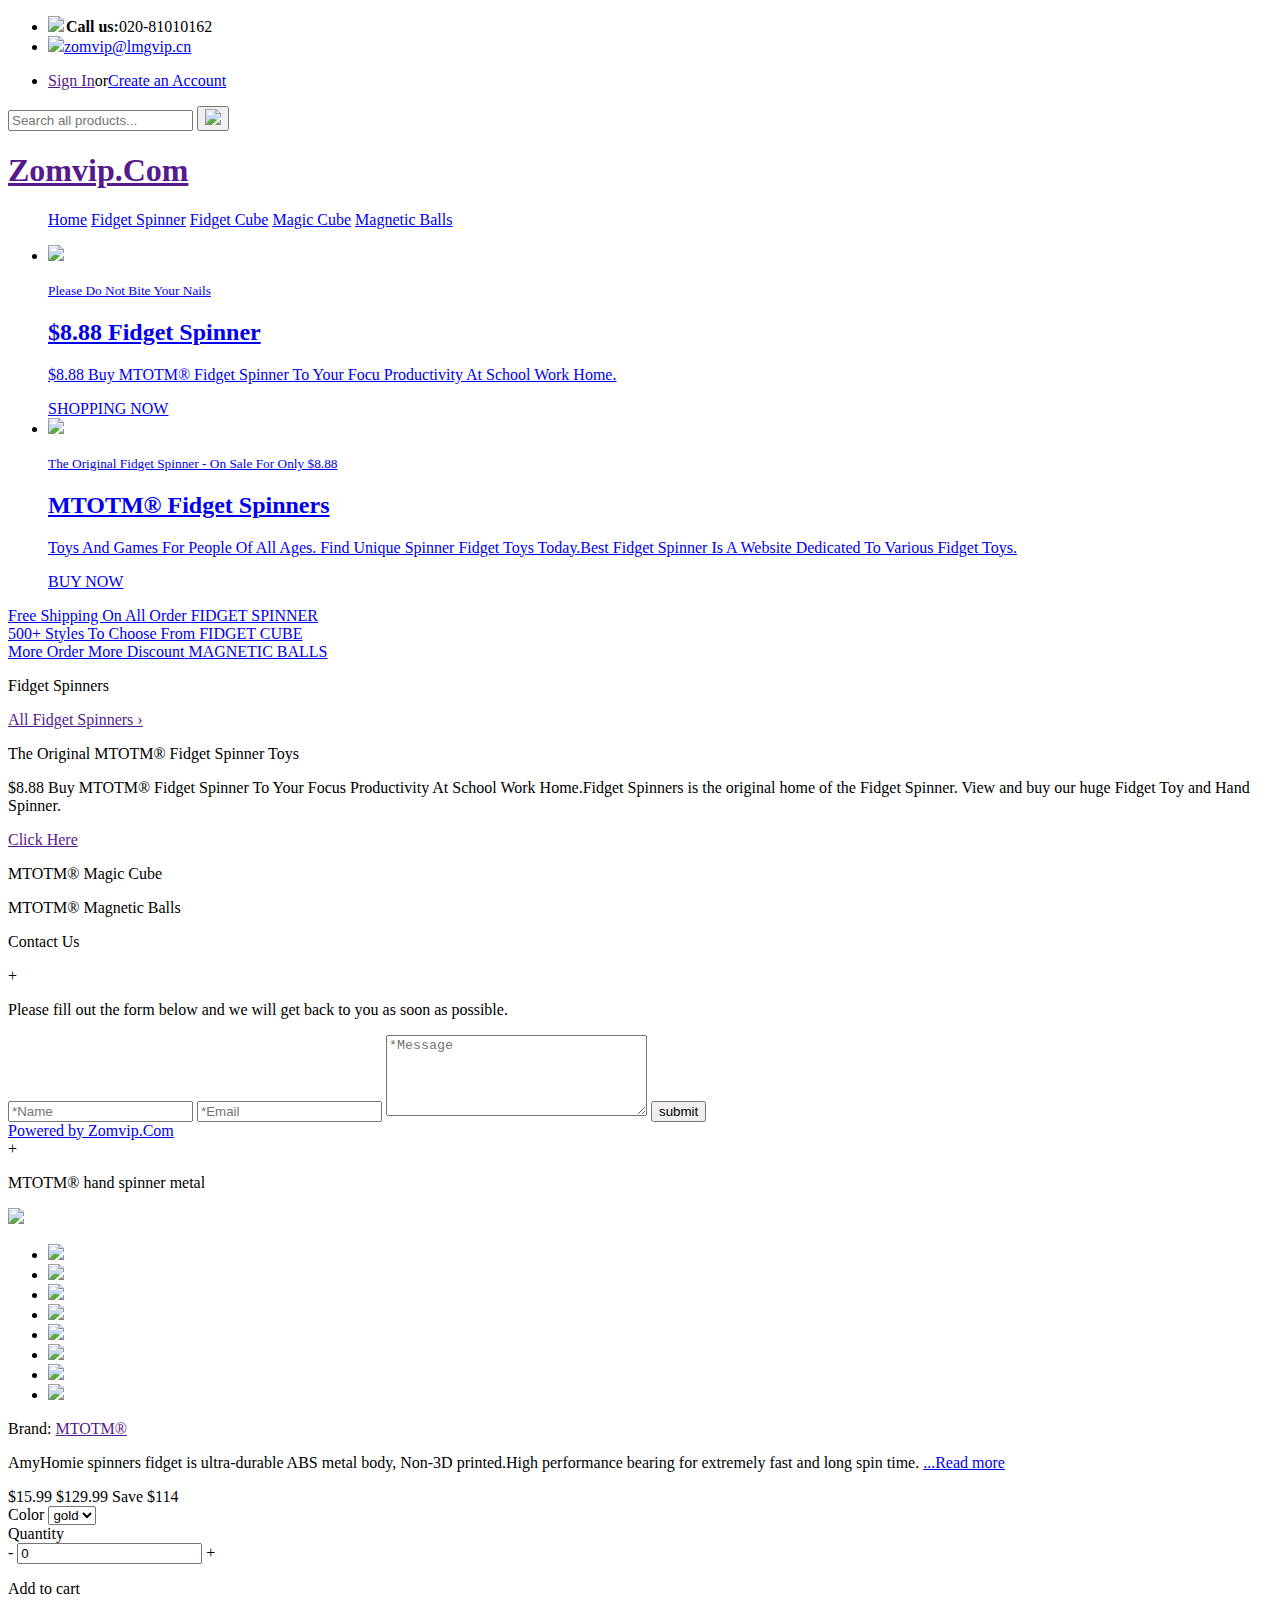
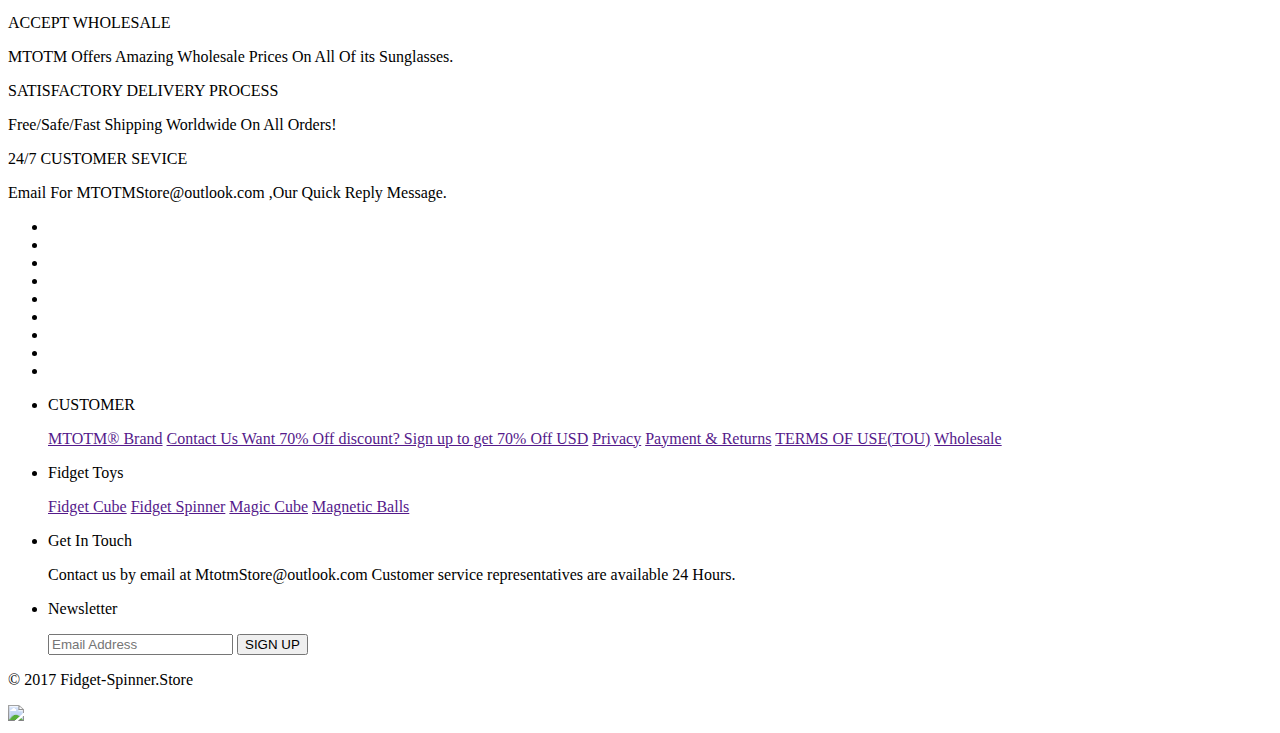
==== index.html @ 3b75767d "Create index.html" ====
<!doctype html>
<html lang="en">
<head>
    <meta charset="UTF-8">
    <meta name="viewport"
          content="width=device-width, user-scalable=no, initial-scale=1.0, maximum-scale=1.0, minimum-scale=1.0">
    <meta http-equiv="X-UA-Compatible" content="ie=edge">
    <title>Document</title>
    <link rel="stylesheet" href="css/index.css">
    <link type="text/css" rel="stylesheet" href="http://res.zomvip.com/css/20163_swiper.css">
</head>
<body>
    <div class="topMsg">
        <div class="mainWidth oh">
            <ul class="topMsg-left fl">
                <li class="topMsg-et fl"><img style="margin-right: 2px" src="image/tel.png"><strong>Call us:</strong><span>020-81010162</span></li>
                <li class="topMsg-et fl"><img src="image/e.png"><a href="mailto:zomvip@lmgvip.cn">zomvip@lmgvip.cn</a></li>
            </ul>
            <ul class="fr">
                <li class="topMsg-s"><a href="">Sign In</a><span>or</span><a href="https://www.fyspace.com/">Create an Account</a></li>
            </ul>
        </div>
    </div>
    <div class="header">
        <div class="mainWidth oh">
            <div class="header-li fl">
                <form class="header-form oh" action="">
                    <input class="fl" type="search" placeholder="Search all products..." aria-label="Search all products...">
                    <button class="fl"><img src="image/search.png"></button>
                </form>
            </div>
            <div class="header-li fl">
                <h1><a href="">Zomvip.Com</a></h1>
            </div>
            <div class="header-li fl"></div>
        </div>
    </div>
    <div class="nav" id="nav">
        <ul class="nav-wrapper mainWidth oh">
            <a href="index.html">Home</a>
            <a href="category.html">Fidget Spinner</a>
            <a href="category.html">Fidget Cube</a>
            <a href="category.html">Magic Cube</a>
            <a href="category.html">Magnetic Balls</a>
        </ul>
    </div>
    <!--content-->
    <div class="content" id="content">
        <ul class="slide">
            <li class="slide-li thisSlide oh">
                <img class="" src="https://cdn.shopify.com/s/files/1/1681/9043/t/12/assets/slideshow_2.jpg?2063214010185933447">
                <div class="slide-bg"></div>
                <a href="detail.html" class="slide-content mainWidth">
                    <div class="slide-text">
                        <p><small>Please Do Not Bite Your Nails‎</small></p>
                        <h2>$8.88 Fidget Spinner</h2>
                        <p class="ltext">$8.88 Buy MTOTM® Fidget Spinner To Your Focu Productivity At School Work Home.</p>
                        <span class="slide-btn">SHOPPING NOW</span>
                    </div>
                    <span class="vm"></span>
                </a>
            </li>
            <li class="slide-li oh">
                <img src="https://cdn.shopify.com/s/files/1/1681/9043/t/12/assets/slideshow_1.jpg?2063214010185933447">
                <div class="slide-bg"></div>
                <a href="detail.html" class="slide-content mainWidth">
                    <div class="slide-text">
                        <p><small>The Original Fidget Spinner - On Sale For Only $8.88</small></p>
                        <h2>MTOTM® Fidget Spinners</h2>
                        <p class="ltext">Toys And Games For People Of All Ages. Find Unique Spinner Fidget Toys Today.Best Fidget Spinner Is A Website Dedicated To Various Fidget Toys.</p>
                        <span class="slide-btn">BUY NOW</span>
                    </div>
                    <span class="vm"></span>
                </a>
            </li>
            <div class="slide-s slide-prev" id="slide-prev"><div></div></div>
            <div class="slide-s slide-next" id="slide-next"><div></div></div>
        </ul>
        <div class="grids mainWidth oh">
            <a class="grid grid1 fl" href="detail.html">
                <div class="banner-wrap">
                    <div class="banner-border">
                        <div class="banner-text-wrap">
                            <span class="banner-message-1"> Free Shipping On All Order </span>
                            <span class="banner-message-1-small">FIDGET SPINNER</span>
                        </div>
                    </div>
                </div>
            </a>
            <a class="grid grid2 fl" href="detail.html">
                <div class="banner-wrap">
                    <div class="banner-border">
                        <div class="banner-text-wrap">
                            <span class="banner-message-2"> 500+ Styles To Choose From</span>
                            <span class="banner-message-2-small">FIDGET CUBE</span>
                        </div>
                    </div>
                </div>
            </a>
            <a class="grid grid3 fr" href="detail.html">
                <div class="banner-wrap">
                    <div class="banner-border">
                        <div class="banner-text-wrap">
                            <span class="banner-message-3"> More Order More Discount</span>
                            <span class="banner-message-3-small">MAGNETIC BALLS</span>
                        </div>
                    </div>
                </div>
            </a>
        </div>
        <div class="content-wrapper mainWidth">
            <div class="content-title">
                <p class="content-h1">Fidget Spinners</p>
                <div class="more-link">
                    <a href="">All Fidget Spinners ›</a>
                </div>
            </div>
            <ul class="content-li-wrapper oh" id="content-li-wrapper"></ul>
        </div>
    </div>
    <div class="home-banner-wrapper">
        <div class="home-banner">
            <div class="home-banner-c">
                <p class="home-banner-title">The Original MTOTM® Fidget Spinner Toys</p>
                <p class="home-banner-text">$8.88 Buy MTOTM® Fidget Spinner To Your Focus Productivity At School Work Home.Fidget Spinners is the original home of the Fidget Spinner. View and buy our huge Fidget Toy and Hand Spinner.</p>
                <a class="home-banner-btn" href="">Click Here</a>
            </div>
            <div></div>
        </div>
    </div>
    <!--recommend-->
    <div class="recommends mainWidth oh">
        <div class="recommend fl">
            <div class="recommend-title">
                <p>MTOTM® Magic Cube</p>
            </div>
            <div class="recommend-content oh swiper-container r1">
                <ul class="recommend-content-wrapper swiper-wrapper" id="r1"></ul>
                <div class="recommend-btn recommend-prev swiper-button-prev swiper-button-white"></div>
                <div class="recommend-btn recommend-next swiper-button-next swiper-button-white"></div>
            </div>
        </div>
        <div class="recommend fr">
            <div class="recommend-title">
                <p>MTOTM® Magnetic Balls</p>
            </div>
            <div class="recommend-content oh swiper-container r2">
                <ul class="recommend-content-wrapper swiper-wrapper" id="r2"></ul>
                <div class="recommend-btn recommend-prev2 swiper-button-prev swiper-button-white"></div>
                <div class="recommend-btn recommend-next2 swiper-button-next swiper-button-white"></div>
            </div>
        </div>
    </div>
    <!--form of contact-->
    <div class="contact oh">
        <div class="contact-title oh">
            <p class="contact-title-text fl">Contact Us</p>
            <div class="contact-title-btn fr">
                <span class="contact-title-arrow fl"></span>
                <div class="contact-title-shut fl"><span>+</span></div>
            </div>

        </div>
        <div class="contact-content oh">
            <form action="" class="contact-content-form">
                <p class="contact-content-form-title">Please fill out the form below and we will get back to you as soon as possible.</p>
                <input type="text" class="contact-content-form-input" placeholder="*Name">
                <input type="email" class="contact-content-form-input" placeholder="*Email">
                <textarea name="" id="" class="contact-content-form-text" cols="30" rows="5" placeholder="*Message"></textarea>
                <input type="submit" class="contact-content-form-submit" value="submit">
            </form>
            <div class="contact-poweredBy">
                <a href="index.html">Powered by <span>Zomvip.Com</span></a>
            </div>
        </div>
    </div>
    <!--this product-->
    <div class="thisProduct-wrapper">
        <div class="thisProduct-shut" id="thisProduct-shut">+</div>
        <div class="thisProduct">
            <div class="thisProduct-title">
                <p class="thisProduct-h1">MTOTM® hand spinner metal</p>
            </div>
            <div class="detail-product oh">
                <div class="product-small-img fl">
                    <img src="https://cdn.shopify.com/s/files/1/1681/9043/products/product-image-249022315_grande_0ebf6e21-7794-492b-a237-71d6831d4998_large.jpg?v=1493196717" id="thisProduct-bigShow">
                    <div class="product-small-nav swiper-container">
                        <ul class="swiper-wrapper">
                            <li class="product-small-li swiper-slide">
                                <img class="product-small-li-img" src="https://cdn.shopify.com/s/files/1/1681/9043/products/product-image-249022315_grande_0ebf6e21-7794-492b-a237-71d6831d4998_large.jpg?v=1493196717">
                            </li>
                            <li class="product-small-li swiper-slide">
                                <img class="product-small-li-img" src="https://cdn.shopify.com/s/files/1/1681/9043/products/product-image-249022301_grande_2c2ca97a-30fb-4c30-9535-4200d2759cb8_large.jpg?v=1493196714">
                            </li>
                            <li class="product-small-li swiper-slide">
                                <img class="product-small-li-img" src="https://cdn.shopify.com/s/files/1/1681/9043/products/product-image-249022303_grande_d82eacb1-5cb9-42e1-8b22-ee3fe3855fbc_large.jpg?v=1493196714">
                            </li>
                            <li class="product-small-li swiper-slide">
                                <img class="product-small-li-img" src="https://cdn.shopify.com/s/files/1/1681/9043/products/product-image-249022305_grande_5adafeb9-6911-4486-b558-0e1a21e00b79_large.jpg?v=1493196714">
                            </li>
                            <li class="product-small-li swiper-slide">
                                <img class="product-small-li-img" src="https://cdn.shopify.com/s/files/1/1681/9043/products/product-image-249022311_grande_7307cf38-70e9-4c59-b148-103c117947a4_large.jpg?v=1493196716">
                            </li>
                            <li class="product-small-li swiper-slide">
                                <img class="product-small-li-img" src="https://cdn.shopify.com/s/files/1/1681/9043/products/product-image-249022315_grande_0ebf6e21-7794-492b-a237-71d6831d4998_large.jpg?v=1493196717">
                            </li>
                            <li class="product-small-li swiper-slide">
                                <img class="product-small-li-img" src="https://cdn.shopify.com/s/files/1/1681/9043/products/product-image-249022313_grande_b8a37ed0-0519-4501-9c91-d9361f51e2e4_large.jpg?v=1493196716">
                            </li>
                            <li class="product-small-li swiper-slide">
                                <img class="product-small-li-img" src="https://cdn.shopify.com/s/files/1/1681/9043/products/product-image-249022317_grande_1c67556b-c8c2-4352-8efe-21f337988372_large.jpg?v=1493196717">
                            </li>
                        </ul>
                        <div class="product-small-prev swiper-button-prev swiper-button-white"></div>
                        <div class="product-small-next swiper-button-next swiper-button-white"></div>
                    </div>
                </div>
                <div class="thisProduct-msg fl">
                    <p class="detail-product-meta">
                        <span>Brand:</span>
                        <a href="">MTOTM®</a>
                    </p>
                    <p class="detail-product-text">
                        AmyHomie spinners fidget is ultra-durable ABS metal body, Non-3D printed.High performance bearing for extremely fast and long spin time.
                        <a href="#review">...Read more</a>
                    </p>
                    <div class="detail-price">
                        <span class="detail-price1">$15.99</span>
                        <span class="detail-price2">$129.99</span>
                        <span class="detail-price-save sale-tag">Save $<span class="saveNum2">114</span></span>
                    </div>
                    <form action="" class="product-form">
                        <div class="product-selector-wrapper">
                            <span class="product-selector">Color</span>
                            <select name="" id="" class="selectors">
                                <option value="">gold</option>
                                <option value="">blck</option>
                                <option value="">blue</option>
                            </select>
                        </div>
                        <div class="product-selector-wrapper">
                            <span class="product-selector">Quantity</span>
                            <div class="product-quantity oh">
                                <span class="productMinus fl" id="pMinus">-</span>
                                <input class="fl" id="quantity-small" type="text" value="0">
                                <span class="productPlus fl" id="pPlus">+</span>
                            </div>
                        </div>
                        <div class="product-cart">
                            <p class="addToCart">Add to cart</p>
                        </div>
                    </form>
                </div>
            </div>
        </div>
    </div>
    <!--instruction-->
    <div class="mainWidth oh">
        <div class="instruction oh">
            <div class="instruction-list fl">
                <div class="instruction-icon fl in1"></div>
                <div class="instruction-text fl">
                    <p>ACCEPT WHOLESALE</p>
                    <span>MTOTM Offers Amazing Wholesale Prices On All Of its Sunglasses.</span>
                </div>
            </div>
            <div class="instruction-list fl">
                <div class="instruction-icon fl in2"></div>
                <div class="instruction-text fl">
                    <p>SATISFACTORY DELIVERY PROCESS</p>
                    <span>Free/Safe/Fast Shipping Worldwide On All Orders!</span>
                </div>
            </div>
            <div class="instruction-list fl">
                <div class="instruction-icon fl in3"></div>
                <div class="instruction-text fl">
                    <p>24/7 CUSTOMER SEVICE</p>
                    <span>Email For MTOTMStore@outlook.com ,Our Quick Reply Message.</span>
                </div>
            </div>
        </div>
    </div>
    <!--footer-->
    <div class="footer">
        <div class="footer-connection-wrapper">
            <ul class="footer-connection mainWidth">
                <li><a href=""><span class="footer-btn"></span></a></li>
                <li><a href=""><span class="footer-btn" style="background-position-y:-30px"></span></a></li>
                <li><a href=""><span class="footer-btn" style="background-position-y:-60px"></span></a></li>
                <li><a href=""><span class="footer-btn" style="background-position-y:-89px"></span></a></li>
                <li><a href=""><span class="footer-btn" style="background-position-y:-120px"></span></a></li>
                <li><a href=""><span class="footer-btn" style="background-position-y:-147px"></span></a></li>
                <li><a href=""><span class="footer-btn" style="background-position-y:-180px"></span></a></li>
                <li><a href=""><span class="footer-btn" style="background-position-y:-208px"></span></a></li>
                <li><a href=""><span class="footer-btn" style="background-position-y:-237px"></span></a></li>
            </ul>
        </div>
        <div class="footer-content mainWidth">
            <ul class="footer-content-text oh">
                <li class="footer-content-texts fl">
                    <p class="footer-c-title">CUSTOMER</p>
                    <a class="footer-links" href="">MTOTM® Brand</a>
                    <a class="footer-links" href="">Contact Us Want 70% Off discount? Sign up to get 70% Off USD</a>
                    <a class="footer-links" href="">Privacy</a>
                    <a class="footer-links" href="">Payment & Returns</a>
                    <a class="footer-links" href="">TERMS OF USE(TOU)</a>
                    <a class="footer-links" href="">Wholesale</a>
                </li>
                <li class="footer-content-texts fl">
                    <p class="footer-c-title">Fidget Toys</p>
                    <a href="" class="footer-links">Fidget Cube</a>
                    <a href="" class="footer-links">Fidget Spinner</a>
                    <a href="" class="footer-links">Magic Cube</a>
                    <a href="" class="footer-links">Magnetic Balls</a>
                </li>
                <li class="footer-content-texts fl">
                    <p class="footer-c-title">Get In Touch</p>
                    <p class="footer-c-text">Contact us by email at MtotmStore@outlook.com Customer service representatives are available 24 Hours.</p>
                </li>
                <li class="footer-content-texts fl">
                    <p class="footer-c-title">Newsletter</p>
                    <form action="" class="footer-form oh">
                        <input type="email" class="footer-form-e fl" placeholder="Email Address">
                        <input type="submit" class="footer-form-submit fl" value="SIGN UP">
                    </form>
                </li>
            </ul>
            <div class="footer-bottom oh">
                <p class="footer-b-l fl">© 2017 Fidget-Spinner.Store</p>
                <img class="footer-b-r fr" src="image/bottom.jpg">
            </div>
        </div>
    </div>
    <script src="http://res.zomvip.com/js/jquery.min.js"></script>
    <script src="http://res.zomvip.com/js/20163-swiper.js"></script>
    <script src="js/index.js"></script>
    <script>
        var li='<li class="content-list ib"><div class="grid-item"><div class="product-grid-image"><div class="product-grid-image-s oh"><img class="gridImage" src=""></div><span class="sale-tag">save $<span class="saveNum"></span></span><div class="grid-text-wrapper"><span class="vm2"></span><div class="grid-text"><div class="grid-eye-wrapper"><div class="grid-eye"></div><p class="quick-view-text">quick view</p></div><p class="grid-parameter"></p></div></div></div><div class="grid-title"><a class="grid-title-text" href=""></a></div><div class="price-wrapper"><span class="price"></span><span class="oPrice"></span></div><ul class="grid-btns"><li class="grid-link"><a>Select</a></li><li class="grid-btn"><div class="grid-btn-eye"><p></p></div><div class="grid-btn-view"><span>quick view</span><div></div></div></li></ul></div></li>';
        var bl='';
        var product=[
            {
                href:'',
                imgLink:'https://cdn.shopify.com/s/files/1/1681/9043/products/product-image-229936704_grande_d3fecf30-bb34-4394-ae2b-e25efee23c72_large.jpg?v=1493120363',
                text:'Gender: UnisexAge Range: 8-11 Years,5-7 Years,GrownupsWarning: NOModel Number: Hand spinnerPuzzl...',
                title:'MTOTM® 13 Style EDC Tri-Spinner For Anti S...',
                price:'$8.88',
                oPrice:'$29.99'
            },
            {
                href:'',
                imgLink:'https://cdn.shopify.com/s/files/1/1681/9043/products/1_6a74248d-f6ba-4a7a-b12d-9cc78fcfcfbd_large.jpg?v=1493814460',
                text:'Gender: UnisexAge Range: > 3 years old,8-11 Years,> 8 years old,12-15 Years,> 6 years o...',
                title:'MTOTM® 2017 EDC Tri-Spinner Fidget Toys',
                price:'$9.99',
                oPrice:'$39.99'
            },
            {
                href:'',
                imgLink:'https://cdn.shopify.com/s/files/1/1681/9043/products/4_085dcc91-adf2-4eb2-8339-d6faad900a57_large.jpg?v=1493473920',
                text:'Gender: UnisexAge Range: 8-11 Years,5-7 Years,GrownupsWarning: NOModel Number: Hand spinnerPuzzl...',
                title:'MTOTM® NEW Fidget Cube Toys For AntiStres',
                price:'$7.99',
                oPrice:'$18.88'
            },
            {
                href:'',
                imgLink:'https://cdn.shopify.com/s/files/1/1681/9043/products/Aqua_large.jpg?v=1492876425',
                text:'Gender: UnisexAge Range: 8-11 Years,5-7 Years,GrownupsWarning: NOModel Number: Hand spinnerPuzzl...',
                title:'MTOTM® Great Angle Wooden Fidget Spinner F...',
                price:'$9.99',
                oPrice:'$23.33'
            },
            {
                href:'',
                imgLink:'https://cdn.shopify.com/s/files/1/1681/9043/products/BLUE_MAP_large.jpg?v=1492868820',
                text:'Gender: UnisexAge Range: 8-11 Years,5-7 Years,GrownupsWarning: NOModel Number: Hand spinnerPuzzl...',
                title:'MTOTM® New Matte Tri-Fidget Spinner With L...',
                price:'$9.99',
                oPrice:'$23.33'
            },
            {
                href:'',
                imgLink:'https://cdn.shopify.com/s/files/1/1681/9043/products/BUY_LT_NOW_5274febb-2b93-407c-8644-d48cb0da8e66_large.jpg?v=1492868395',
                text:'Gender: UnisexAge Range: 8-11 Years,5-7 Years,GrownupsWarning: NOModel Number: Hand spinnerPuzzl...',
                title:'MTOTM® New Style Pattern Fidget Spinner',
                price:'$9.99',
                oPrice:'$23.33'
            },
            {
                href:'',
                imgLink:'https://cdn.shopify.com/s/files/1/1681/9043/products/product-image-256815662_1024x1024_83aae361-4436-4777-add1-d8170e755b53_large.jpg?v=1493813469',
                text:'Gender: UnisexAge Range: 8-11 Years,5-7 Years,GrownupsWarning: NOModel Number: Hand spinnerPuzzl...',
                title:'MTOTM® Cool fidget spinners',
                price:'$9.99',
                oPrice:'$23.33'
            },
            {
                href:'',
                imgLink:'https://cdn.shopify.com/s/files/1/1681/9043/products/BUY_LT_NOW_large.jpg?v=1492868180',
                text:'Gender: UnisexAge Range: 8-11 Years,5-7 Years,GrownupsWarning: NOModel Number: Hand spinnerPuzzl...',
                title:'MTOTM® EDC Focus Fidget Spinner Metal Lear...',
                price:'$9.99',
                oPrice:'$23.33'
            },
            {
                href:'',
                imgLink:'https://cdn.shopify.com/s/files/1/1681/9043/products/EDC-Main-Spinner-Fidget-Spinner-Anti-Stress-Focus-Jouet-Main-En-Aluminium-Spinner-avec-Roulement-En_large.jpg?v=1493472873',
                text:'Gender: UnisexAge Range: 8-11 Years,5-7 Years,GrownupsWarning: NOModel Number: Hand spinnerPuzzl...',
                title:'MTOTM® Cartoon Facial Expressions Fidget S...',
                price:'$9.99',
                oPrice:'$23.33'
            },
            {
                href:'',
                imgLink:'https://cdn.shopify.com/s/files/1/1681/9043/products/L_large.jpg?v=1493134686',
                text:'Gender: UnisexAge Range: 8-11 Years,5-7 Years,GrownupsWarning: NOModel Number: Hand spinnerPuzzl...',
                title:'MTOTM® Naruto Four-Fidget Spinner For Anti...',
                price:'$9.99',
                oPrice:'$23.33'
            },
            {
                href:'',
                imgLink:'https://cdn.shopify.com/s/files/1/1681/9043/products/RED_AND_WHLTE_large.jpg?v=1492870307',
                text:'Gender: UnisexAge Range: 8-11 Years,5-7 Years,GrownupsWarning: NOModel Number: Hand spinnerPuzzl...',
                title:'MTOTM® Naruto Four-Fidget Spinner For Anti...',
                price:'$9.99',
                oPrice:'$23.33'
            },
            {
                href:'',
                imgLink:'https://cdn.shopify.com/s/files/1/1681/9043/products/Super-Cool-hand-spinner-High-Speed-Fine-craft-Low-noise-Lasting-rotation-fidget-spinner3_large.jpg?v=1493475226',
                text:'Gender: UnisexAge Range: 8-11 Years,5-7 Years,GrownupsWarning: NOModel Number: Hand spinnerPuzzl...',
                title:'MTOTM® Naruto Four-Fidget Spinner For Anti...',
                price:'$9.99',
                oPrice:'$23.33'
            },
            {
                href:'',
                imgLink:'https://cdn.shopify.com/s/files/1/1681/9043/products/product-image-159827023_grande_fc427053-b2a2-4d32-bd39-e762b52668ca_large.jpg?v=1492869266',
                text:'Gender: UnisexAge Range: 8-11 Years,5-7 Years,GrownupsWarning: NOModel Number: Hand spinnerPuzzl...',
                title:'MTOTM® Naruto Four-Fidget Spinner For Anti...',
                price:'$9.99',
                oPrice:'$23.33'
            },
            {
                href:'',
                imgLink:'https://cdn.shopify.com/s/files/1/1681/9043/products/product-image-162043324_grande_7c898833-8dd2-4708-854a-dec3f40cef2f_large.jpg?v=1492863418',
                text:'Gender: UnisexAge Range: 8-11 Years,5-7 Years,GrownupsWarning: NOModel Number: Hand spinnerPuzzl...',
                title:'MTOTM® Naruto Four-Fidget Spinner For Anti...',
                price:'$9.99',
                oPrice:'$23.33'
            },
            {
                href:'',
                imgLink:'https://cdn.shopify.com/s/files/1/1681/9043/products/product-image-173713695_grande_9e7dbb15-cdc4-4e2e-b1d9-7697b904137c_large.jpg?v=1492865083',
                text:'Gender: UnisexAge Range: 8-11 Years,5-7 Years,GrownupsWarning: NOModel Number: Hand spinnerPuzzl...',
                title:'MTOTM® Naruto Four-Fidget Spinner For Anti...',
                price:'$9.99',
                oPrice:'$23.33'
            },
            {
                href:'',
                imgLink:'https://cdn.shopify.com/s/files/1/1681/9043/products/product-image-188659270_grande_d721e7ae-9754-4a3d-8c60-2c8381341c79_large.jpg?v=1492870784',
                text:'Gender: UnisexAge Range: 8-11 Years,5-7 Years,GrownupsWarning: NOModel Number: Hand spinnerPuzzl...',
                title:'MTOTM® Naruto Four-Fidget Spinner For Anti...',
                price:'$9.99',
                oPrice:'$23.33'
            },
            {
                href:'',
                imgLink:'https://cdn.shopify.com/s/files/1/1681/9043/products/product-image-201195905_grande_f14df9a7-1a64-43ae-ac01-00ec658449fe_large.jpg?v=1492872029',
                text:'Gender: UnisexAge Range: 8-11 Years,5-7 Years,GrownupsWarning: NOModel Number: Hand spinnerPuzzl...',
                title:'MTOTM® Naruto Four-Fidget Spinner For Anti...',
                price:'$9.99',
                oPrice:'$23.33'
            },
            {
                href:'',
                imgLink:'https://cdn.shopify.com/s/files/1/1681/9043/products/product-image-203819575_grande_ecbce6ef-3895-49b9-b5aa-017bb4907e87_large.jpg?v=1492867443',
                text:'Gender: UnisexAge Range: 8-11 Years,5-7 Years,GrownupsWarning: NOModel Number: Hand spinnerPuzzl...',
                title:'MTOTM® Naruto Four-Fidget Spinner For Anti...',
                price:'$9.99',
                oPrice:'$23.33'
            },
            {
                href:'',
                imgLink:'https://cdn.shopify.com/s/files/1/1681/9043/products/product-image-214588514_grande_127eda2e-757b-47ba-b5d7-c2ace031bdc7_large.jpg?v=1492866197',
                text:'Gender: UnisexAge Range: 8-11 Years,5-7 Years,GrownupsWarning: NOModel Number: Hand spinnerPuzzl...',
                title:'MTOTM® Naruto Four-Fidget Spinner For Anti...',
                price:'$9.99',
                oPrice:'$23.33'
            },
            {
                href:'',
                imgLink:'https://cdn.shopify.com/s/files/1/1681/9043/products/product-image-217570624_grande_4eb223c4-5c71-4b05-b39e-d317d7e45881_large.jpg?v=1492874708',
                text:'Gender: UnisexAge Range: 8-11 Years,5-7 Years,GrownupsWarning: NOModel Number: Hand spinnerPuzzl...',
                title:'MTOTM® Naruto Four-Fidget Spinner For Anti...',
                price:'$9.99',
                oPrice:'$23.33'
            }
        ];
        for(var i=0;i<product.length;i++){
            $('#content-li-wrapper')[0].innerHTML+=li;
            $('.gridImage')[i].src=bl+product[i].imgLink;
            $('.grid-parameter')[i].innerHTML=product[i].text;
            $('.grid-title-text')[i].href='detail.html';
            $('.grid-title-text')[i].innerHTML=product[i].title;
            $('.price')[i].innerHTML=product[i].price;
            $('.oPrice')[i].innerHTML=product[i].oPrice;
            $('.saveNum')[i].innerText=random(12,33);
        }

        var rLi='<li class="rList swiper-slide"><a class="rHref" href=""><img class="imgLink" src=""><div class="rList-text"><p class="rList-title"></p><p class="rPrice"></p><p class="rPrice2"></p></div></a></li>';
        var rProduct=[
            {
                href:'',
                imgLink:'https://cdn.shopify.com/s/files/1/1681/9043/products/product-image-181296820_grande_05248292-28e5-43bc-8bfd-2601b9fb4a50_large.jpg?v=1492874198',
                title:'MTOTM® Professional Magic Cubes 57mm ...',
                price:'$8.99',
                price2:'$23.65'
            },
            {
                href:'',
                imgLink:'https://cdn.shopify.com/s/files/1/1681/9043/products/BUY_LT_NOW_large.jpg?v=1492868180',
                title:'MTOTM® Mirror 2x2x2 Speed Magic Cube',
                price:'$8.99',
                price2:'$23.65'
            },
            {
                href:'',
                imgLink:'https://cdn.shopify.com/s/files/1/1681/9043/products/BLUE_MAP_large.jpg?v=1492868820',
                title:'MTOTM® Map Mirror Magic Cube Puzzles ...',
                price:'$8.99',
                price2:'$23.65'
            },
            {
                href:'',
                imgLink:'https://cdn.shopify.com/s/files/1/1681/9043/products/Pink_216pcs_large.jpg?v=1492875288',
                title:'MTOTM® Magnetic Balls With Size 5mm 2...',
                price:'$8.99',
                price2:'$23.65'
            },
            {
                href:'',
                imgLink:'https://cdn.shopify.com/s/files/1/1681/9043/products/product-image-217570624_grande_4eb223c4-5c71-4b05-b39e-d317d7e45881_large.jpg?v=1492874708',
                title:'MTOTM® 36 Neodymium Puzzle Magnetic B...',
                price:'$8.99',
                price2:'$23.65'
            },
            {
                href:'',
                imgLink:'https://cdn.shopify.com/s/files/1/1681/9043/products/Four_Color_large.jpg?v=1492875791',
                title:'MTOTM® Neodymium Magnetic Balls With ...',
                price:'$8.99',
                price2:'$23.65'
            }
        ];
        var rProduct2=[
            {
                href:'',
                imgLink:'https://cdn.shopify.com/s/files/1/1681/9043/products/BLUE_MAP_large.jpg?v=1492868820',
                title:'MTOTM® Map Mirror Magic Cube Puzzles ...',
                price:'$8.99',
                price2:'$23.65'
            },
            {
                href:'',
                imgLink:'https://cdn.shopify.com/s/files/1/1681/9043/products/Pink_216pcs_large.jpg?v=1492875288',
                title:'MTOTM® Magnetic Balls With Size 5mm 2...',
                price:'$8.99',
                price2:'$23.65'
            },
            {
                href:'',
                imgLink:'https://cdn.shopify.com/s/files/1/1681/9043/products/product-image-217570624_grande_4eb223c4-5c71-4b05-b39e-d317d7e45881_large.jpg?v=1492874708',
                title:'MTOTM® 36 Neodymium Puzzle Magnetic B...',
                price:'$8.99',
                price2:'$23.65'
            },
            {
                href:'',
                imgLink:'https://cdn.shopify.com/s/files/1/1681/9043/products/Four_Color_large.jpg?v=1492875791',
                title:'MTOTM® Neodymium Magnetic Balls With ...',
                price:'$8.99',
                price2:'$23.65'
            },
            {
                href:'',
                imgLink:'https://cdn.shopify.com/s/files/1/1681/9043/products/product-image-181296820_grande_05248292-28e5-43bc-8bfd-2601b9fb4a50_large.jpg?v=1492874198',
                title:'MTOTM® Professional Magic Cubes 57mm ...',
                price:'$8.99',
                price2:'$23.65'
            },
            {
                href:'',
                imgLink:'https://cdn.shopify.com/s/files/1/1681/9043/products/BUY_LT_NOW_large.jpg?v=1492868180',
                title:'MTOTM® Mirror 2x2x2 Speed Magic Cube',
                price:'$8.99',
                price2:'$23.65'
            },
            {
                href:'',
                imgLink:'https://cdn.shopify.com/s/files/1/1681/9043/products/Pink_216pcs_large.jpg?v=1492875288',
                title:'MTOTM® Magnetic Balls With Size 5mm 2...',
                price:'$8.99',
                price2:'$23.65'
            },
            {
                href:'',
                imgLink:'https://cdn.shopify.com/s/files/1/1681/9043/products/product-image-217570624_grande_4eb223c4-5c71-4b05-b39e-d317d7e45881_large.jpg?v=1492874708',
                title:'MTOTM® 36 Neodymium Puzzle Magnetic B...',
                price:'$8.99',
                price2:'$23.65'
            }
        ];
        var rLen=rProduct.length;
        for(var i=0;i<rLen;i++){
            $('#r1')[0].innerHTML+=rLi;
            $('#r1 .rHref')[i].href=rProduct[i].href;
            $('#r1 .imgLink')[i].src=rProduct[i].imgLink;
            $('#r1 .rList-title')[i].innerText=rProduct[i].title;
            $('#r1 .rPrice')[i].innerText=rProduct[i].price;
            $('#r1 .rPrice2')[i].innerText=rProduct[i].price2;
        }
        var rLen2=rProduct2.length;
        for(var i=0;i<rLen;i++){
            $('#r2')[0].innerHTML+=rLi;
            $('#r2 .rHref')[i].href=rProduct2[i].href;
            $('#r2 .imgLink')[i].src=rProduct2[i].imgLink;
            $('#r2 .rList-title')[i].innerText=rProduct2[i].title;
            $('#r2 .rPrice')[i].innerText=rProduct2[i].price;
            $('#r2 .rPrice2')[i].innerText=rProduct2[i].price2;
        }
        //recommend
        var mySwiper = new Swiper(".r1", {
            nextButton: '.recommend-next',
            prevButton: '.recommend-prev',
            spaceBetween: 0,
            slidesPerView: 2,
        });
        var mySwiper1 = new Swiper(".r2", {
            nextButton: '.recommend-next2',
            prevButton: '.recommend-prev2',
            spaceBetween: 0,
            slidesPerView: 2,
        });
        
        //this product
        $('#thisProduct-shut').click(function(){
            $('.thisProduct-wrapper').css('display','none');
        });
        $('.product-grid-image,.grid-link,.grid-btn-eye').bind('click',thisPro);
        function thisPro(){
            $('.thisProduct-wrapper').css('display','block');
            //quick view
            var quickView = new Swiper(".product-small-nav", {
                nextButton: '.product-small-next',
                prevButton: '.product-small-prev',
                spaceBetween: 0,
                slidesPerView: 4,
            });
        }
        //quantity-small
        $('#pMinus').click(function(){
            var num=$('#quantity-small').val();
            num--;
            if(num<0){
                num=0;
            }
            $('#quantity-small').val(num);
        });
        $('#pPlus').click(function(){
            var num=$('#quantity-small').val();
            num++;
            $('#quantity-small').val(num);
        });
        $('.thisProduct-imgLink').click(function(){
            var index=$(this).parent('li').index();
            $('#thisProduct-bigShow')[0].src=this.src;
        });
        // search
        $('.header-form>input').focus(function(event){
            $(this).css('backgroundColor', '#eeeeee').siblings('button').css('backgroundColor', '#eeeeee');
        });
        $('.header-form>input').blur(function(event){
            $(this).css('backgroundColor', 'transparent').siblings('button').css('backgroundColor', 'transparent');
        });
        //image show
        $('.product-small-li-img').click(function(event) {
            $('.product-small-img>img')[0].src=this.src;
        });
        function random(min,max){
            var r=parseInt(Math.random()*(max-min+1)+min);
            return r;
        }
    </script>
</body>
</html>
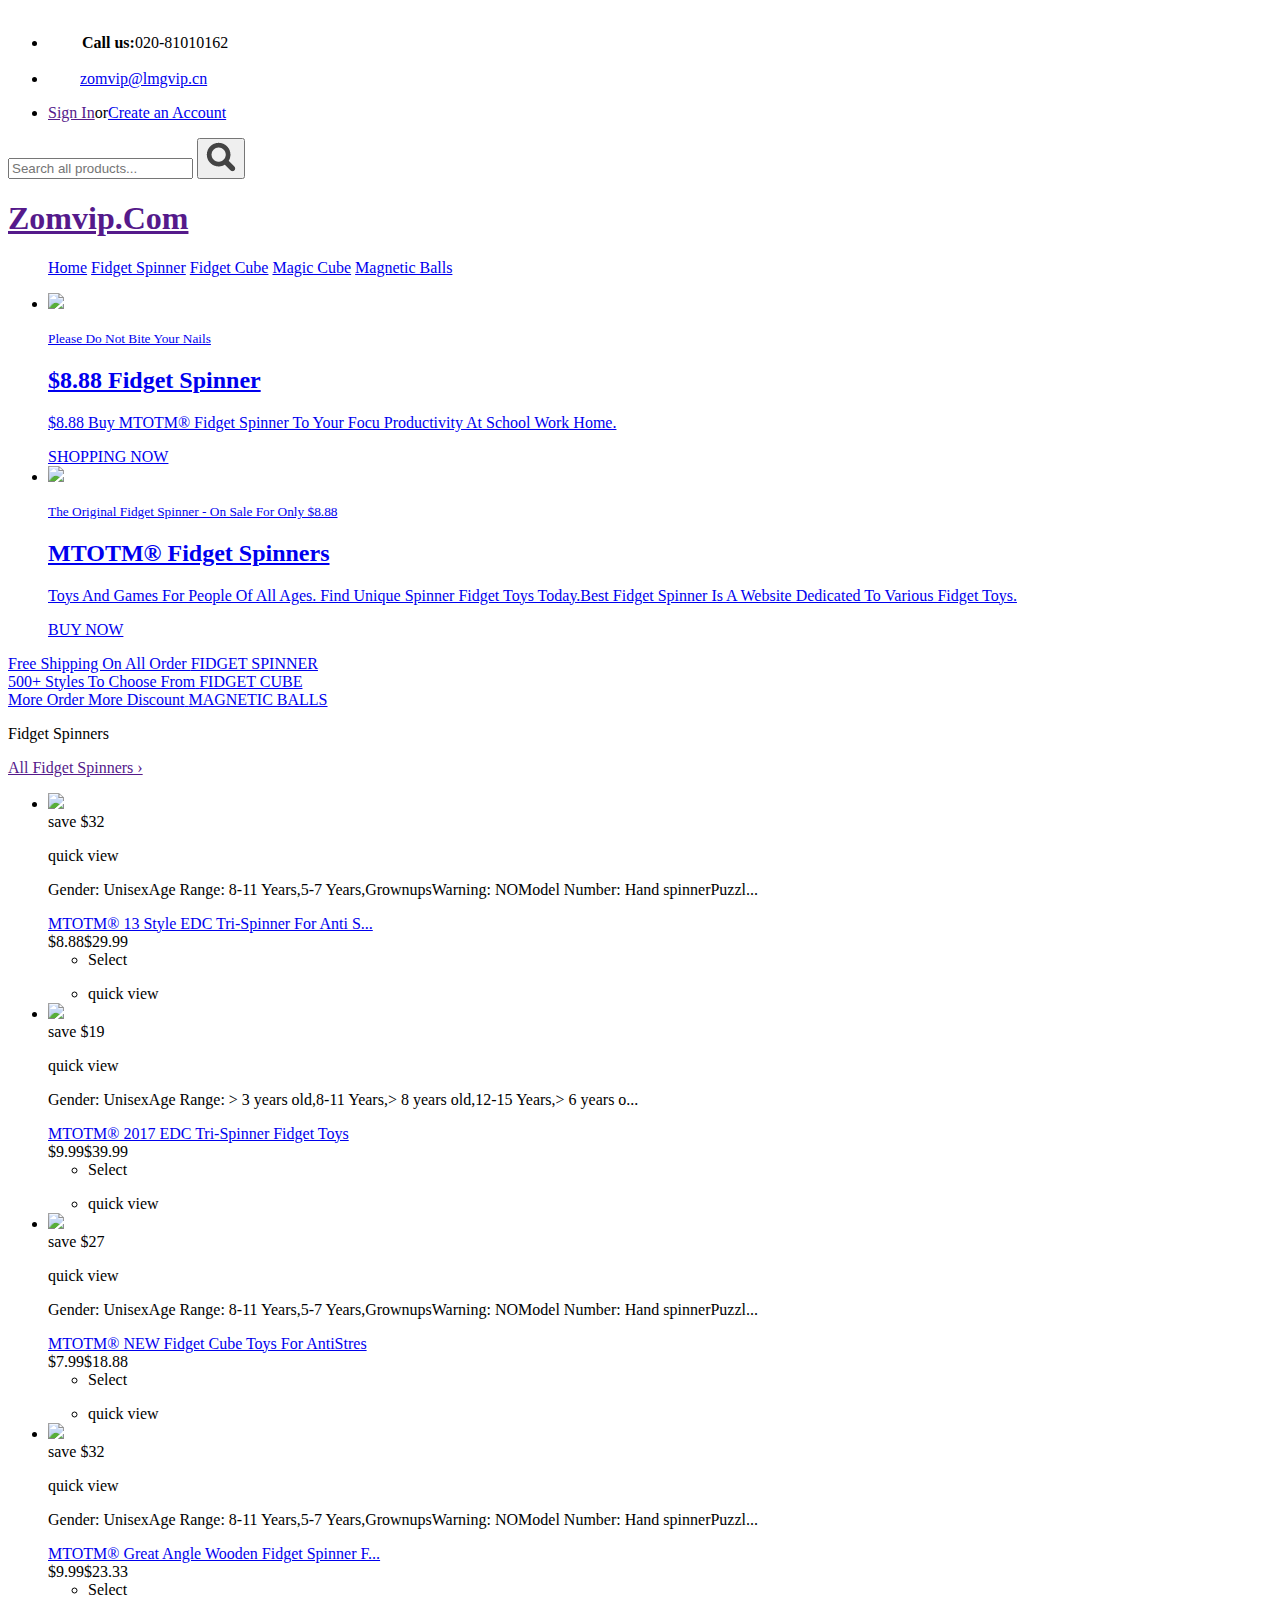
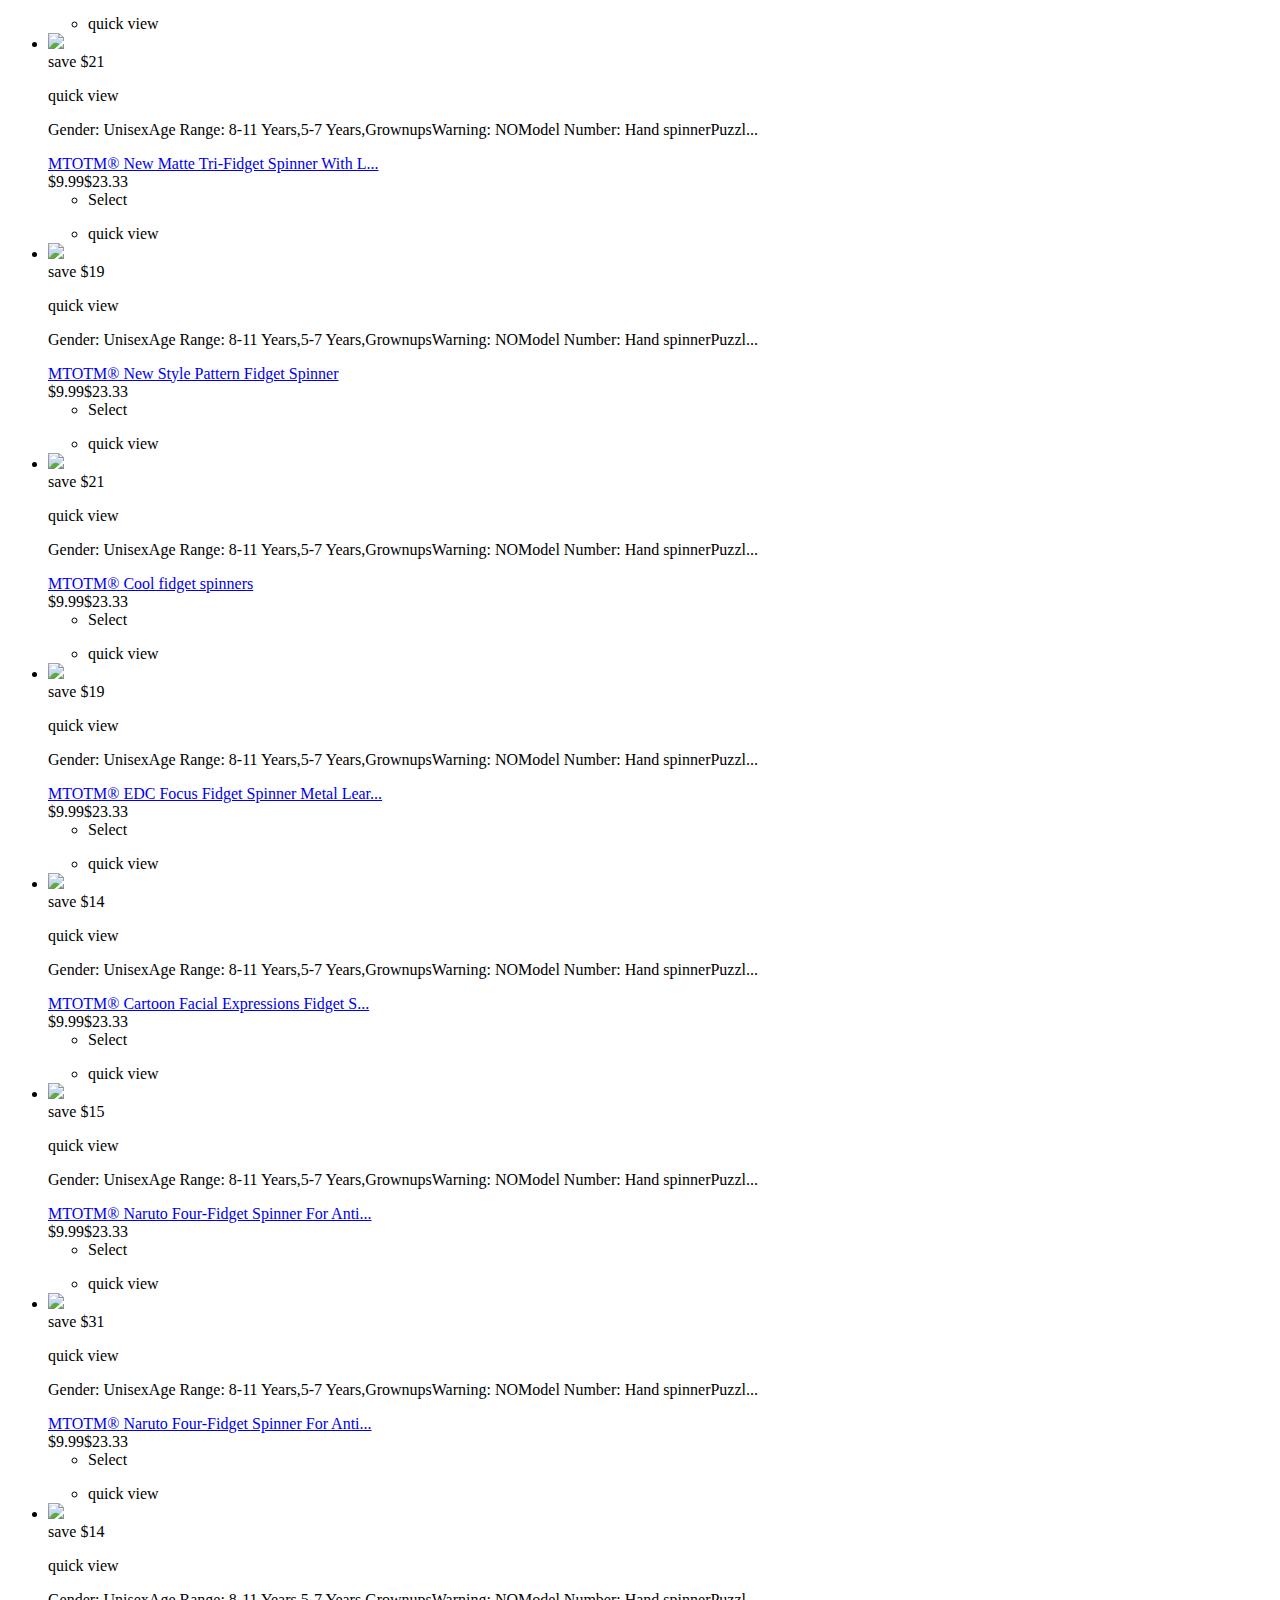
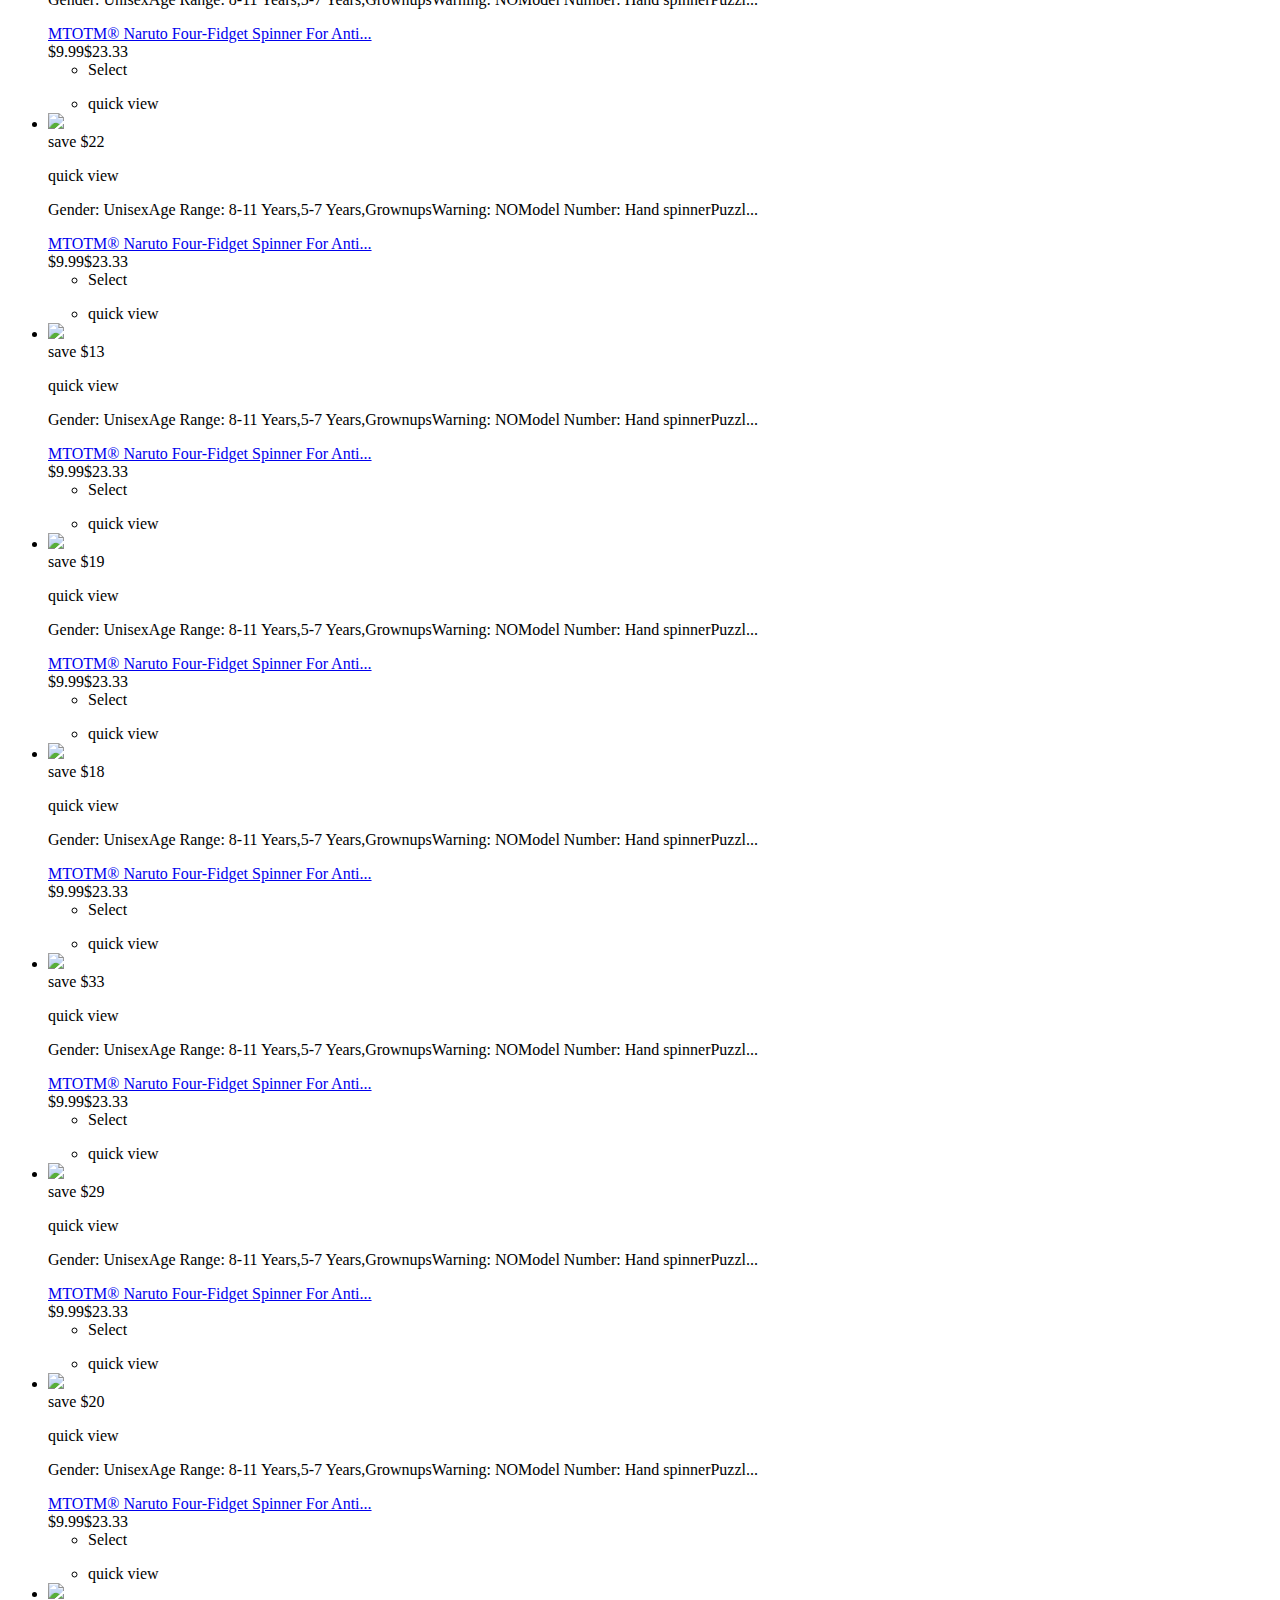
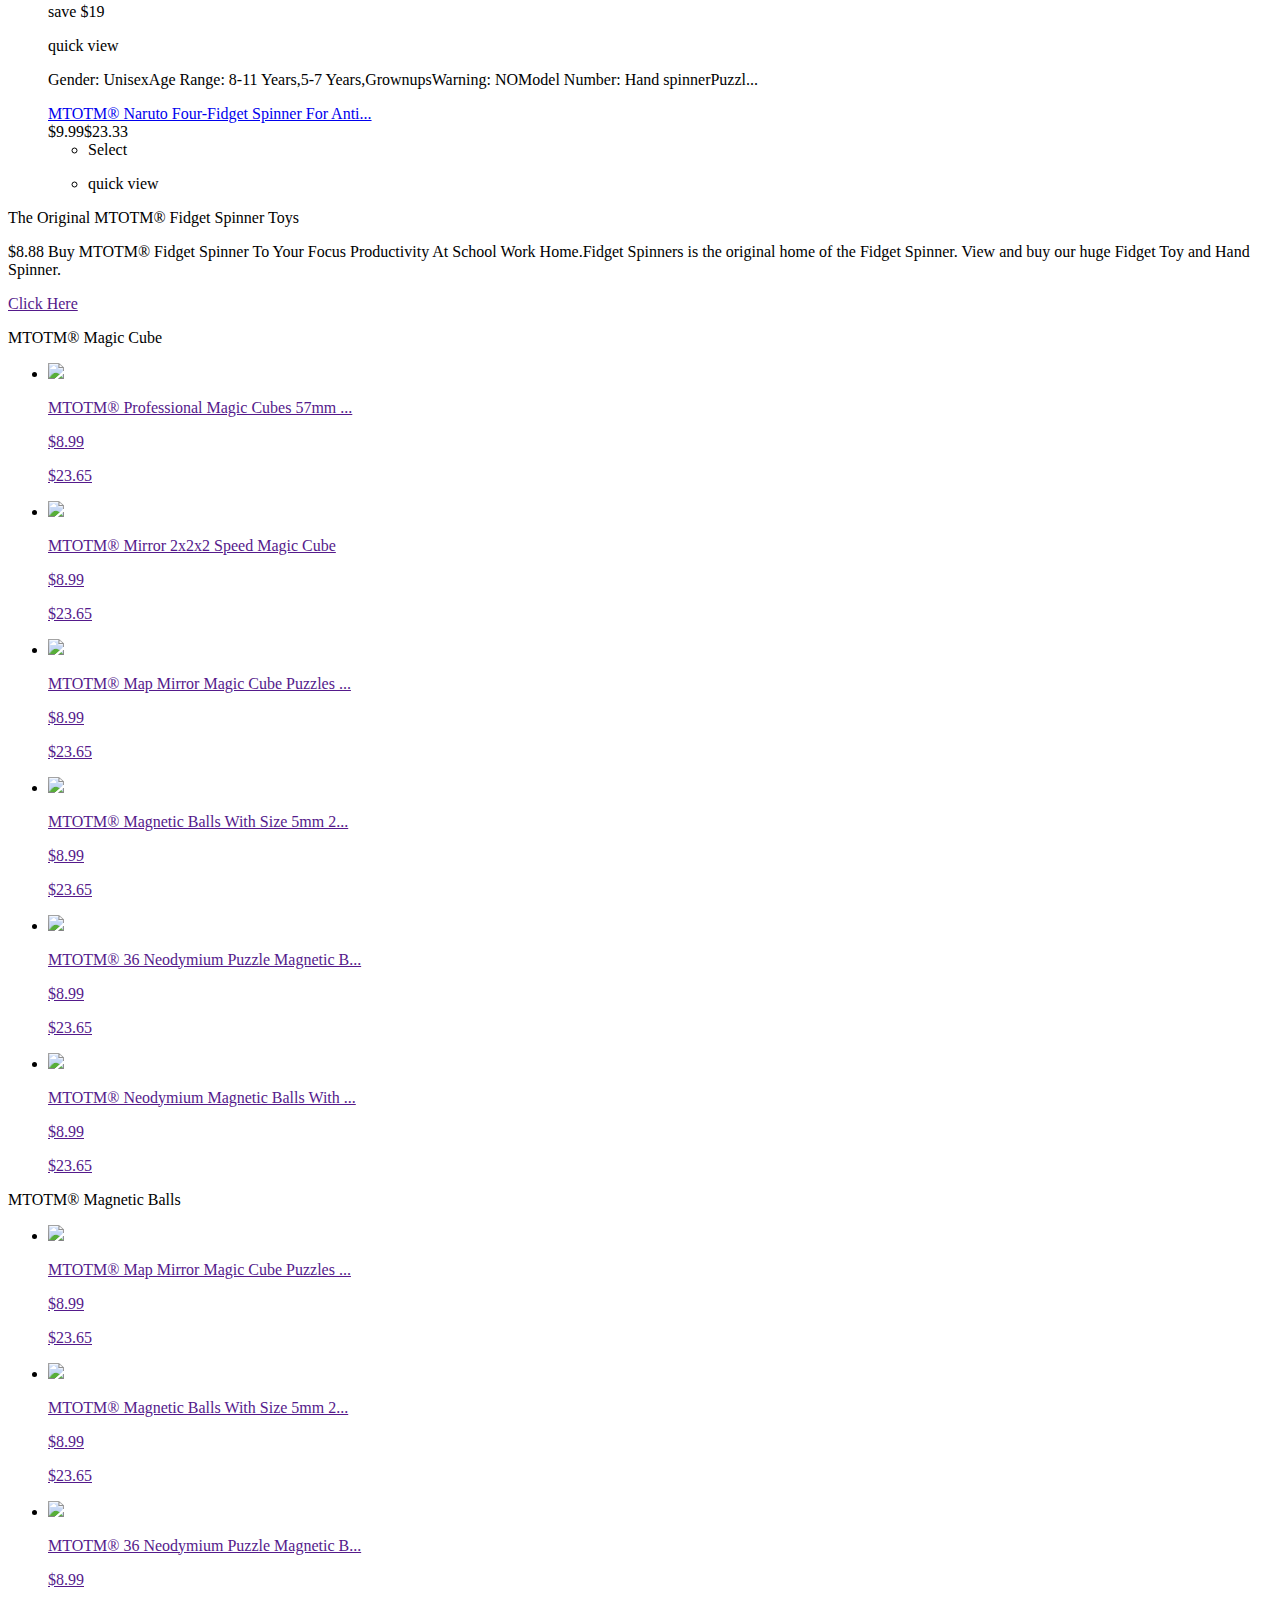
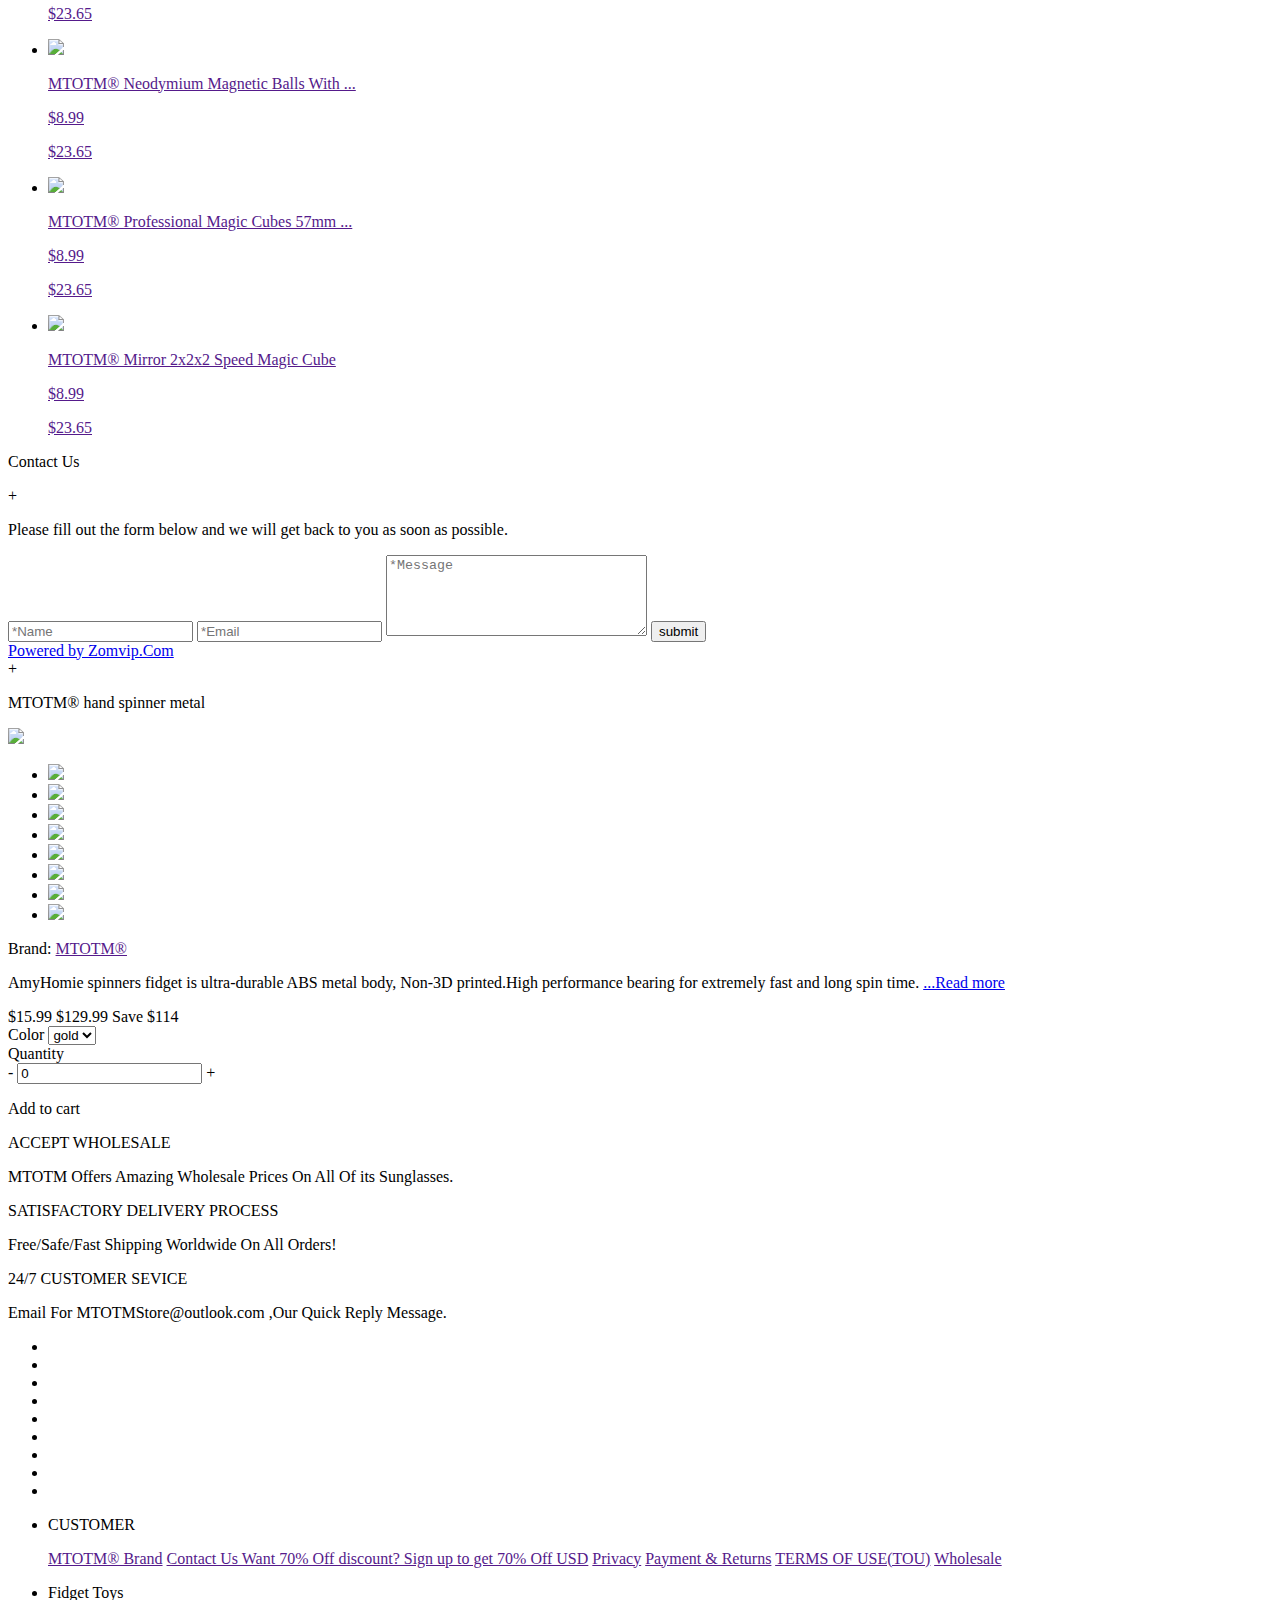
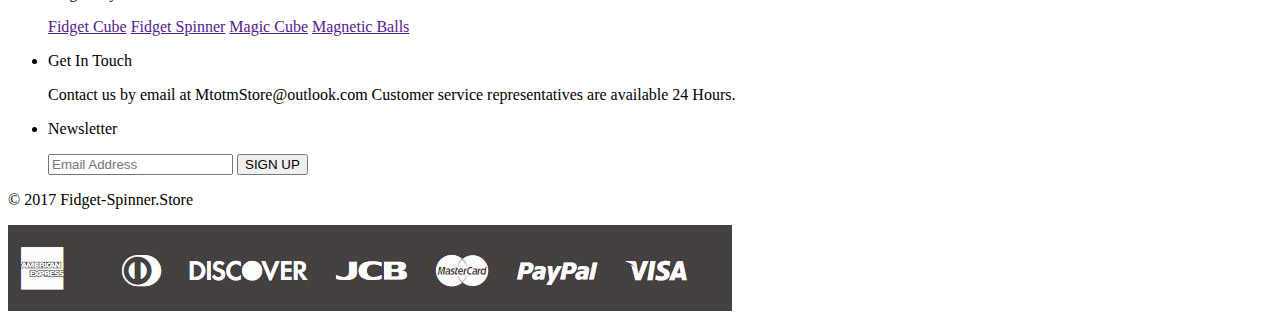
==== commit a36588cf: "Update index.html" ====
--- a/index.html
+++ b/index.html
@@ -1,4 +1,4 @@
-<!doctype html>
+<!DOCTYPE html>
 <html lang="en">
 <head>
     <meta charset="UTF-8">
@@ -7,7 +7,7 @@
     <meta http-equiv="X-UA-Compatible" content="ie=edge">
     <title>Document</title>
     <link rel="stylesheet" href="css/index.css">
-    <link type="text/css" rel="stylesheet" href="http://res.zomvip.com/css/20163_swiper.css">
+    <link type="text/css" rel="stylesheet" href="css/swiper.css">
 </head>
 <body>
     <div class="topMsg">
@@ -183,32 +183,32 @@
             </div>
             <div class="detail-product oh">
                 <div class="product-small-img fl">
-                    <img src="https://cdn.shopify.com/s/files/1/1681/9043/products/product-image-249022315_grande_0ebf6e21-7794-492b-a237-71d6831d4998_large.jpg?v=1493196717" id="thisProduct-bigShow">
+                    <img src="https://cdn.shopify.com/s/files/1/1681/9043/products/BLACK_07c24028-2292-4bac-91d3-0a9ade2ec7e8_large.jpg?v=1493120510" id="thisProduct-bigShow">
                     <div class="product-small-nav swiper-container">
                         <ul class="swiper-wrapper">
                             <li class="product-small-li swiper-slide">
-                                <img class="product-small-li-img" src="https://cdn.shopify.com/s/files/1/1681/9043/products/product-image-249022315_grande_0ebf6e21-7794-492b-a237-71d6831d4998_large.jpg?v=1493196717">
-                            </li>
-                            <li class="product-small-li swiper-slide">
-                                <img class="product-small-li-img" src="https://cdn.shopify.com/s/files/1/1681/9043/products/product-image-249022301_grande_2c2ca97a-30fb-4c30-9535-4200d2759cb8_large.jpg?v=1493196714">
-                            </li>
-                            <li class="product-small-li swiper-slide">
-                                <img class="product-small-li-img" src="https://cdn.shopify.com/s/files/1/1681/9043/products/product-image-249022303_grande_d82eacb1-5cb9-42e1-8b22-ee3fe3855fbc_large.jpg?v=1493196714">
-                            </li>
-                            <li class="product-small-li swiper-slide">
-                                <img class="product-small-li-img" src="https://cdn.shopify.com/s/files/1/1681/9043/products/product-image-249022305_grande_5adafeb9-6911-4486-b558-0e1a21e00b79_large.jpg?v=1493196714">
-                            </li>
-                            <li class="product-small-li swiper-slide">
-                                <img class="product-small-li-img" src="https://cdn.shopify.com/s/files/1/1681/9043/products/product-image-249022311_grande_7307cf38-70e9-4c59-b148-103c117947a4_large.jpg?v=1493196716">
-                            </li>
-                            <li class="product-small-li swiper-slide">
-                                <img class="product-small-li-img" src="https://cdn.shopify.com/s/files/1/1681/9043/products/product-image-249022315_grande_0ebf6e21-7794-492b-a237-71d6831d4998_large.jpg?v=1493196717">
-                            </li>
-                            <li class="product-small-li swiper-slide">
-                                <img class="product-small-li-img" src="https://cdn.shopify.com/s/files/1/1681/9043/products/product-image-249022313_grande_b8a37ed0-0519-4501-9c91-d9361f51e2e4_large.jpg?v=1493196716">
-                            </li>
-                            <li class="product-small-li swiper-slide">
-                                <img class="product-small-li-img" src="https://cdn.shopify.com/s/files/1/1681/9043/products/product-image-249022317_grande_1c67556b-c8c2-4352-8efe-21f337988372_large.jpg?v=1493196717">
+                                <img class="product-small-li-img" src="https://cdn.shopify.com/s/files/1/1681/9043/products/BLACK_07c24028-2292-4bac-91d3-0a9ade2ec7e8_large.jpg?v=1493120510">
+                            </li>
+                            <li class="product-small-li swiper-slide">
+                                <img class="product-small-li-img" src="https://cdn.shopify.com/s/files/1/1681/9043/products/BLUE_1bbbead8-68d6-4613-8c6e-4876675bc8aa_large.jpg?v=1493120510">
+                            </li>
+                            <li class="product-small-li swiper-slide">
+                                <img class="product-small-li-img" src="https://cdn.shopify.com/s/files/1/1681/9043/products/BURGUNDY_large.jpg?v=1493120510">
+                            </li>
+                            <li class="product-small-li swiper-slide">
+                                <img class="product-small-li-img" src="https://cdn.shopify.com/s/files/1/1681/9043/products/GOLD_644fe089-fb02-474f-bd96-78c19254b89d_large.jpg?v=1493120511">
+                            </li>
+                            <li class="product-small-li swiper-slide">
+                                <img class="product-small-li-img" src="https://cdn.shopify.com/s/files/1/1681/9043/products/GRAY_ef2083f4-f742-4001-a0b4-190adb2a8d04_large.jpg?v=1493120511">
+                            </li>
+                            <li class="product-small-li swiper-slide">
+                                <img class="product-small-li-img" src="https://cdn.shopify.com/s/files/1/1681/9043/products/product-image-241355128_grande_f9b44b1b-9817-42a9-8a8a-2920fda806b8_large.jpg?v=1493120512">
+                            </li>
+                            <li class="product-small-li swiper-slide">
+                                <img class="product-small-li-img" src="https://cdn.shopify.com/s/files/1/1681/9043/products/product-image-241355129_grande_798f357d-2d4b-447a-8f6a-8c0acb28253f_large.jpg?v=1493120512">
+                            </li>
+                            <li class="product-small-li swiper-slide">
+                                <img class="product-small-li-img" src="https://cdn.shopify.com/s/files/1/1681/9043/products/product-image-241355127_grande_b301d637-87bd-4c9d-bd5b-163341d8fbb7_large.jpg?v=1493120509">
                             </li>
                         </ul>
                         <div class="product-small-prev swiper-button-prev swiper-button-white"></div>
@@ -331,8 +331,8 @@
             </div>
         </div>
     </div>
-    <script src="http://res.zomvip.com/js/jquery.min.js"></script>
-    <script src="http://res.zomvip.com/js/20163-swiper.js"></script>
+    <script src="js/jquery.js"></script>
+    <script src="js/swiper.js"></script>
     <script src="js/index.js"></script>
     <script>
         var li='<li class="content-list ib"><div class="grid-item"><div class="product-grid-image"><div class="product-grid-image-s oh"><img class="gridImage" src=""></div><span class="sale-tag">save $<span class="saveNum"></span></span><div class="grid-text-wrapper"><span class="vm2"></span><div class="grid-text"><div class="grid-eye-wrapper"><div class="grid-eye"></div><p class="quick-view-text">quick view</p></div><p class="grid-parameter"></p></div></div></div><div class="grid-title"><a class="grid-title-text" href=""></a></div><div class="price-wrapper"><span class="price"></span><span class="oPrice"></span></div><ul class="grid-btns"><li class="grid-link"><a>Select</a></li><li class="grid-btn"><div class="grid-btn-eye"><p></p></div><div class="grid-btn-view"><span>quick view</span><div></div></div></li></ul></div></li>';
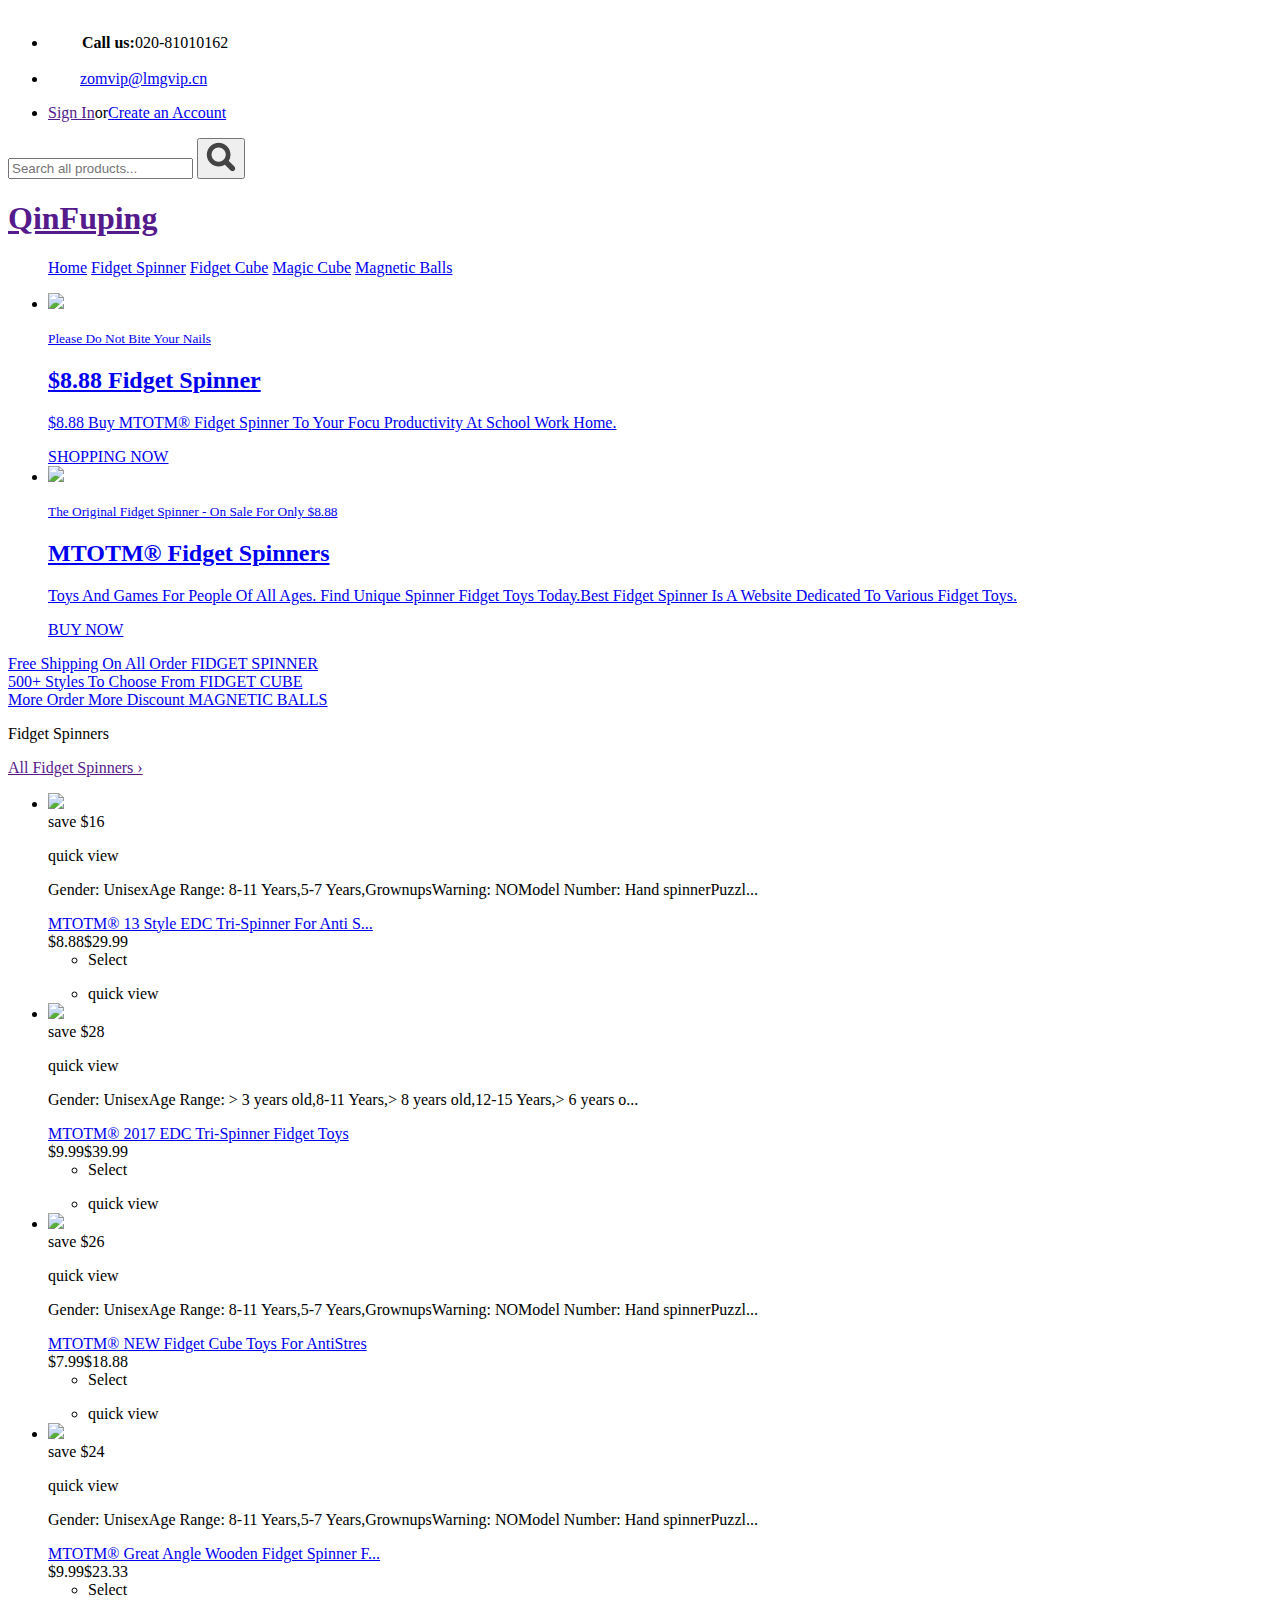
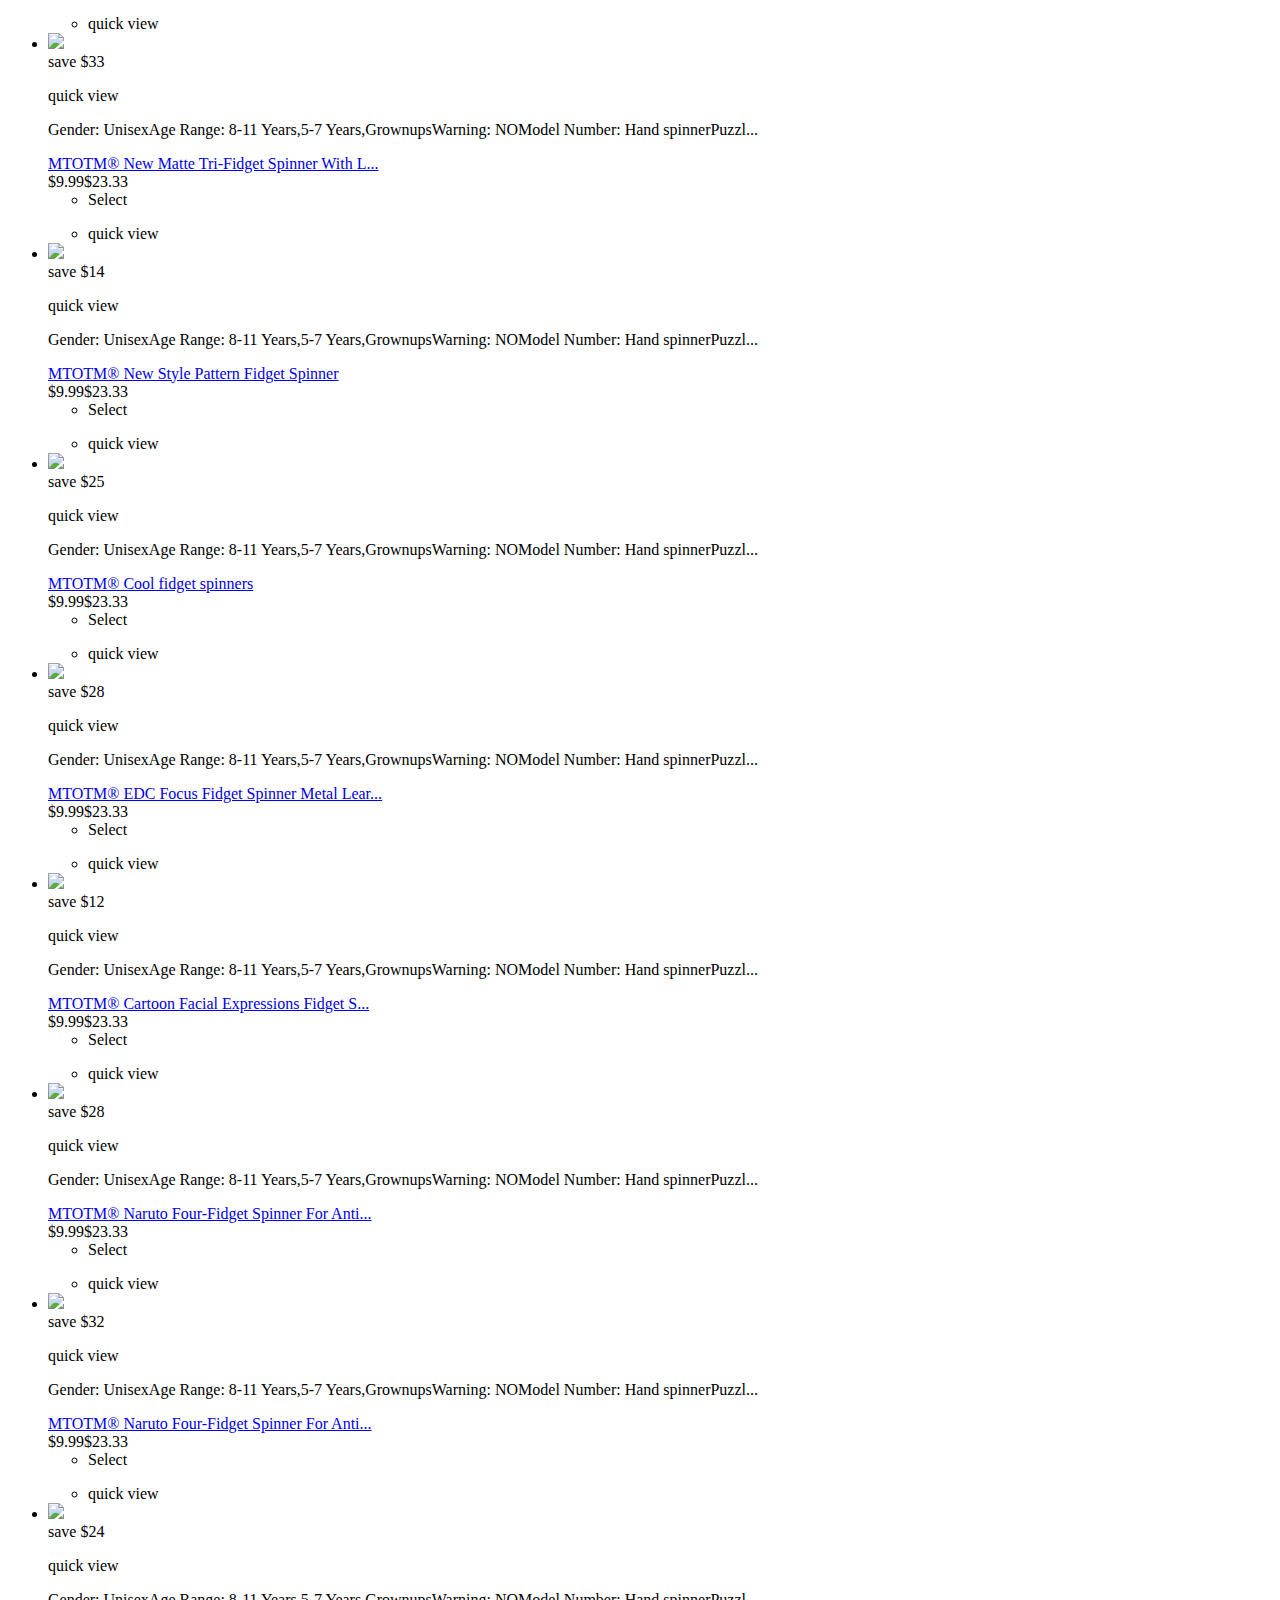
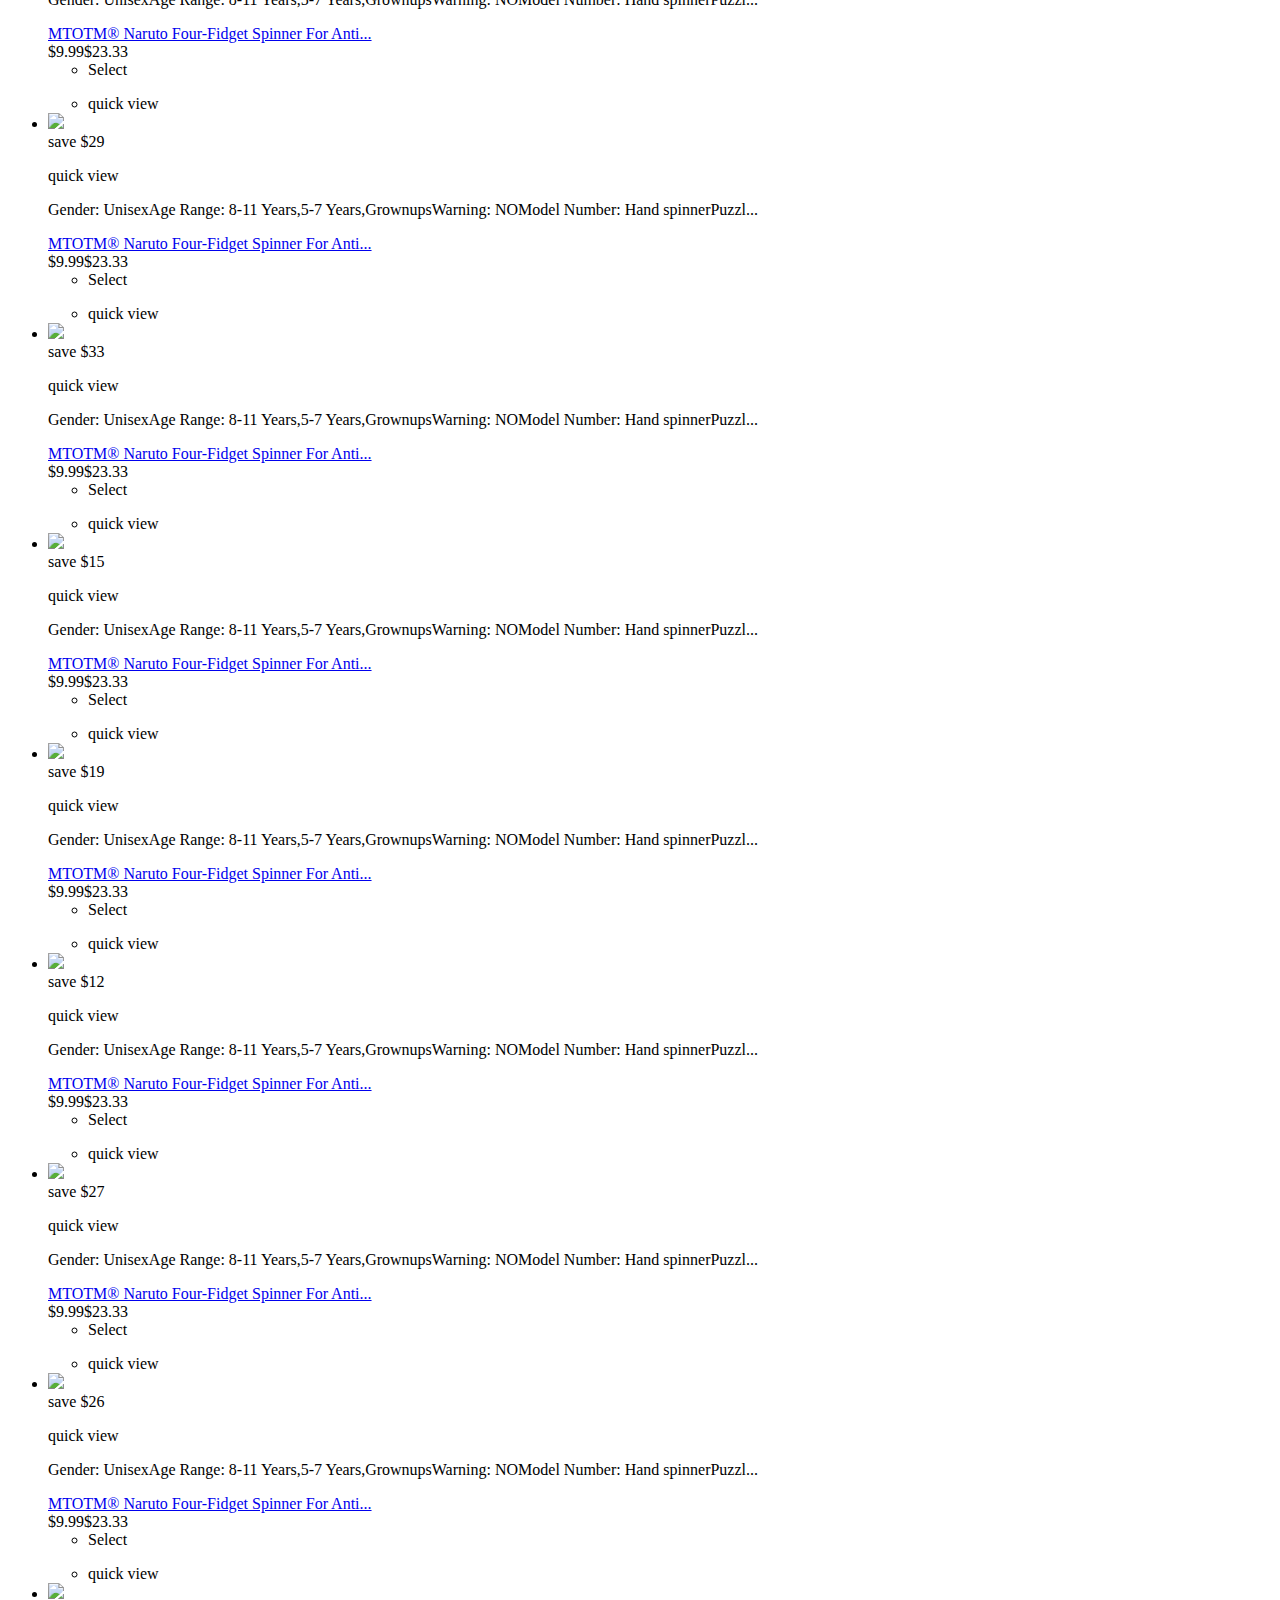
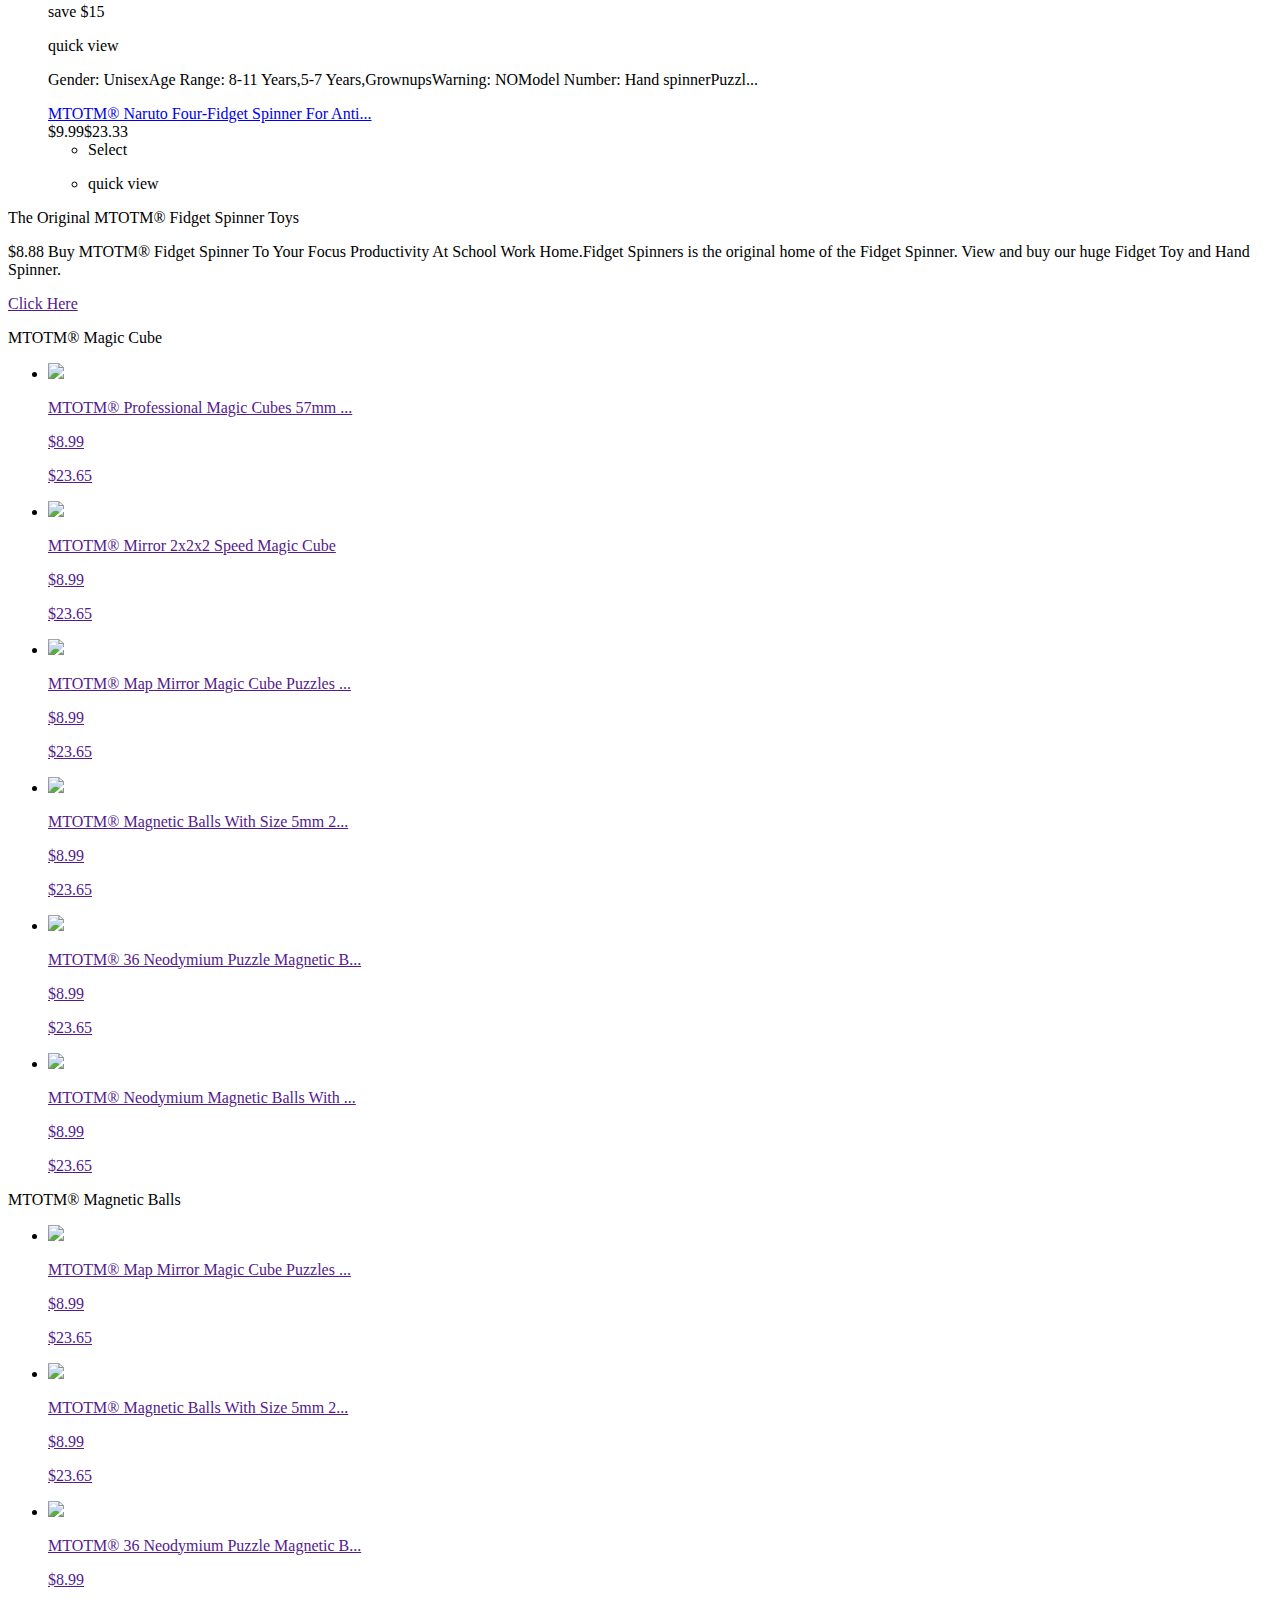
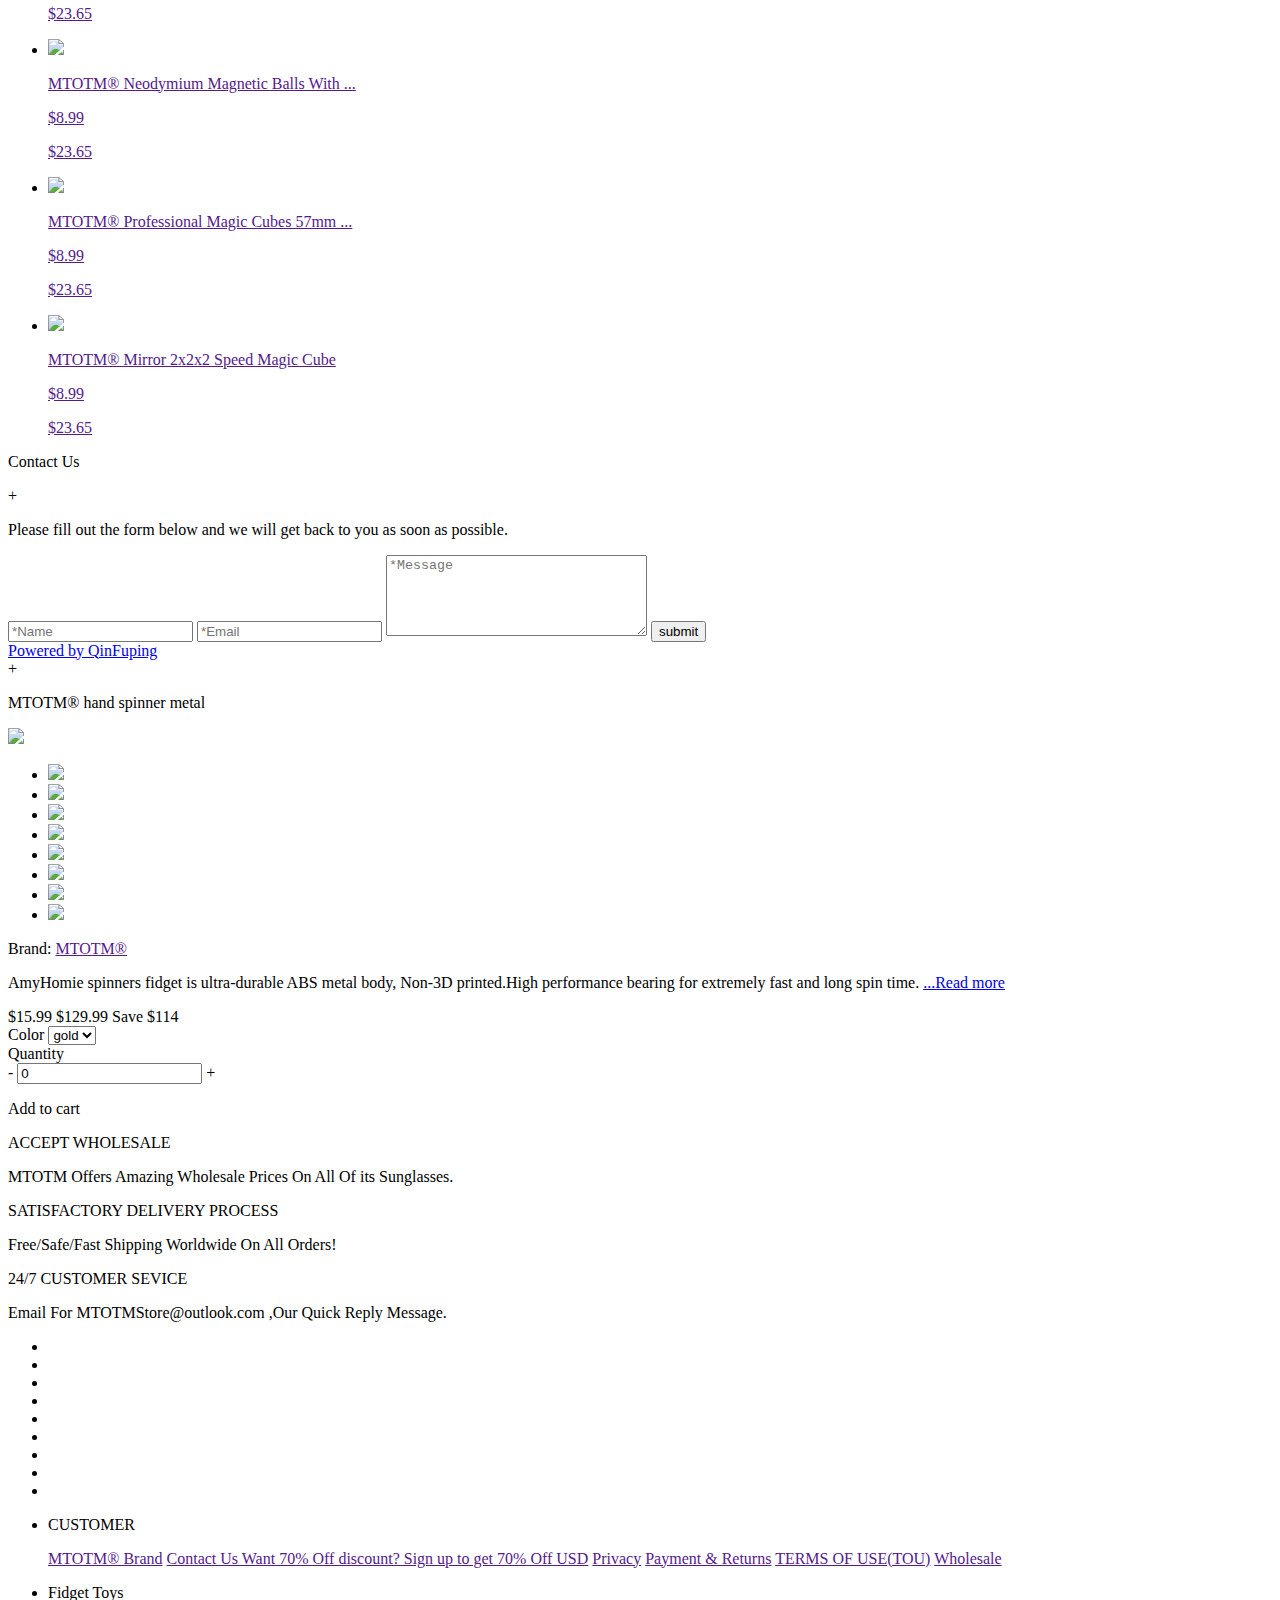
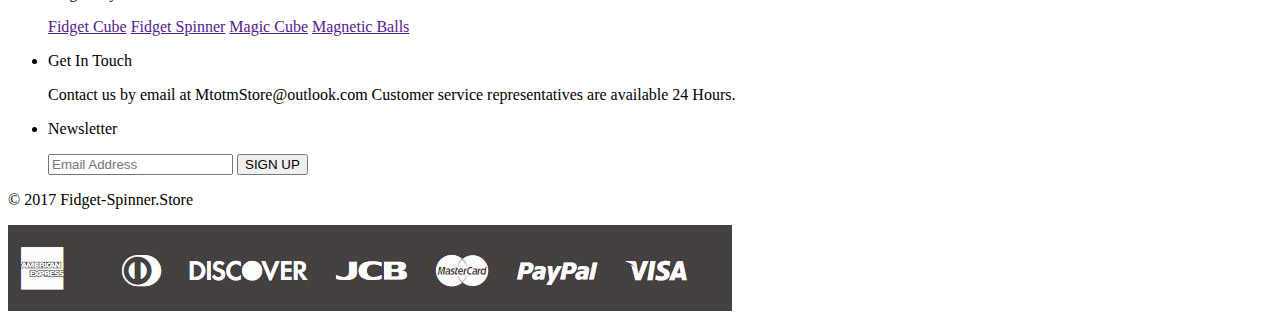
==== commit ae1627c4: "Update index.html" ====
--- a/index.html
+++ b/index.html
@@ -30,7 +30,7 @@
                 </form>
             </div>
             <div class="header-li fl">
-                <h1><a href="">Zomvip.Com</a></h1>
+                <h1><a href="">QinFuping</a></h1>
             </div>
             <div class="header-li fl"></div>
         </div>
@@ -170,7 +170,7 @@
                 <input type="submit" class="contact-content-form-submit" value="submit">
             </form>
             <div class="contact-poweredBy">
-                <a href="index.html">Powered by <span>Zomvip.Com</span></a>
+                <a href="index.html">Powered by <span>QinFuping</span></a>
             </div>
         </div>
     </div>
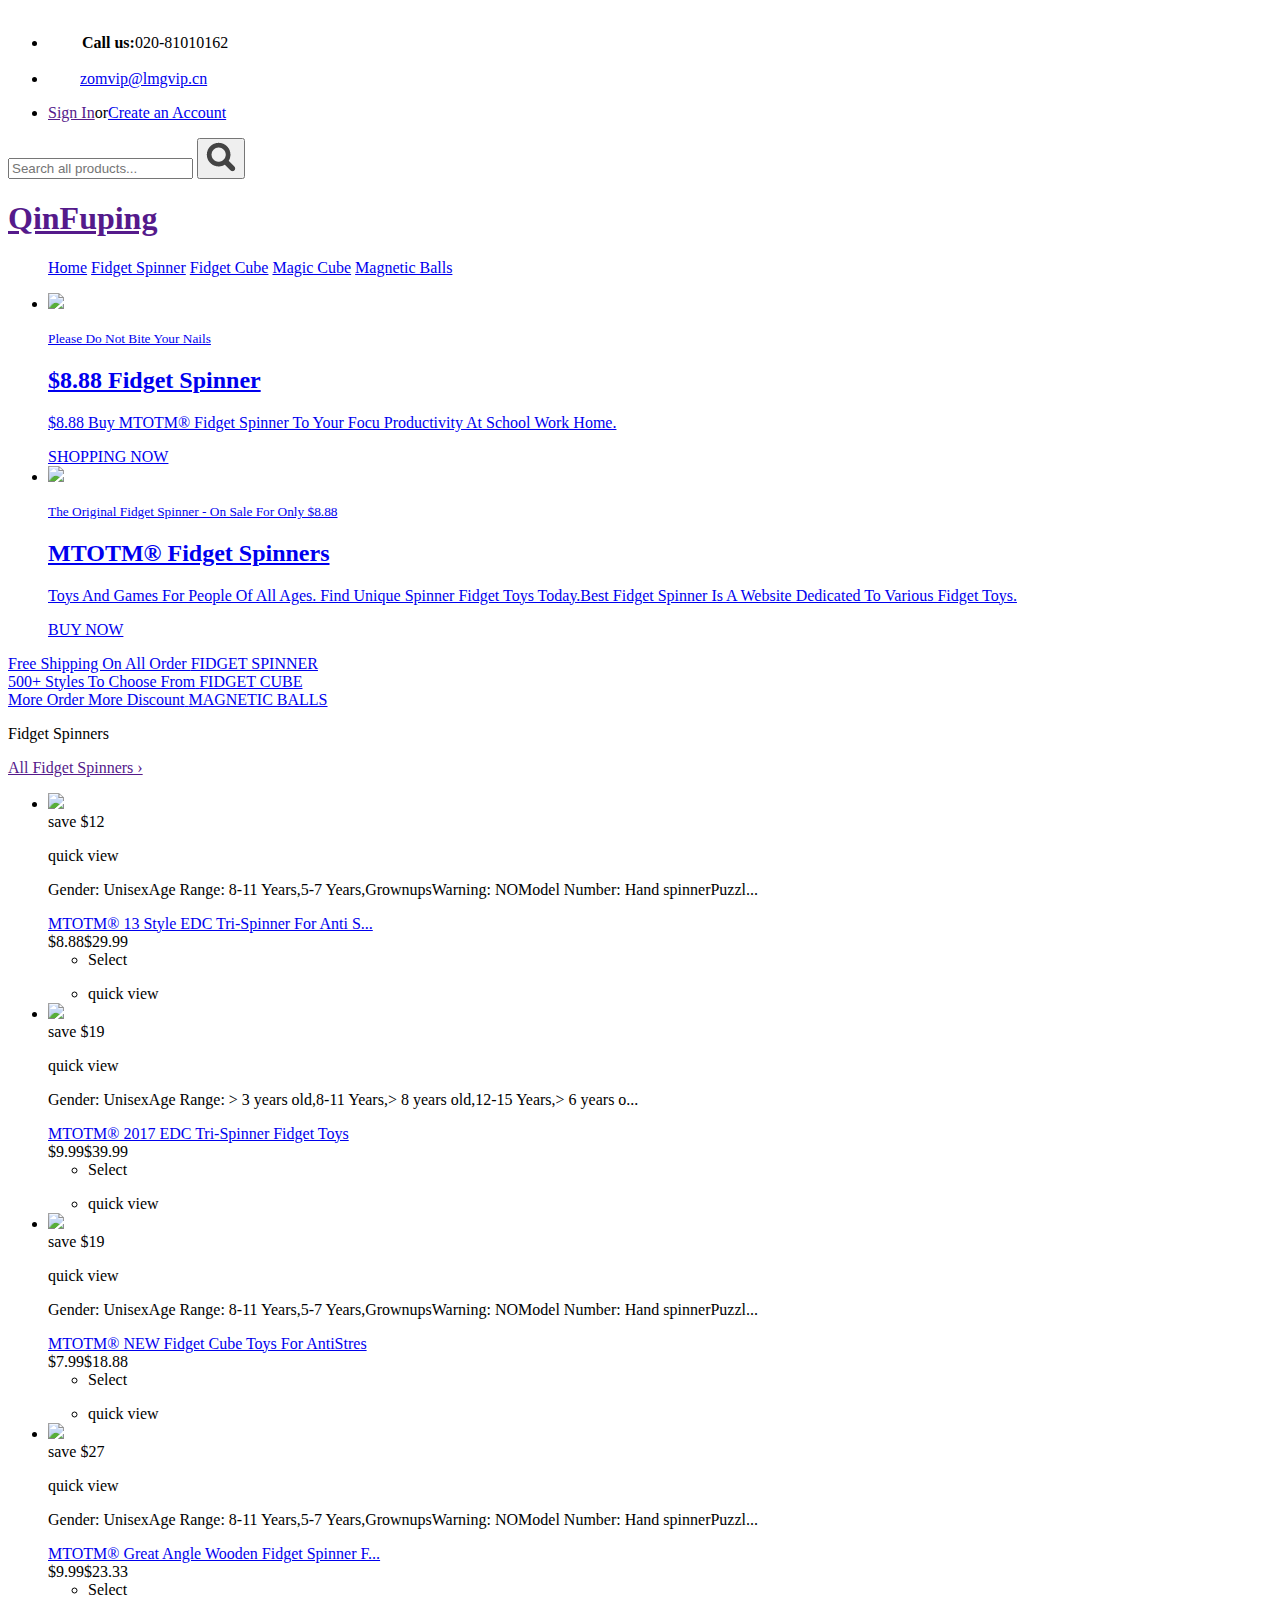
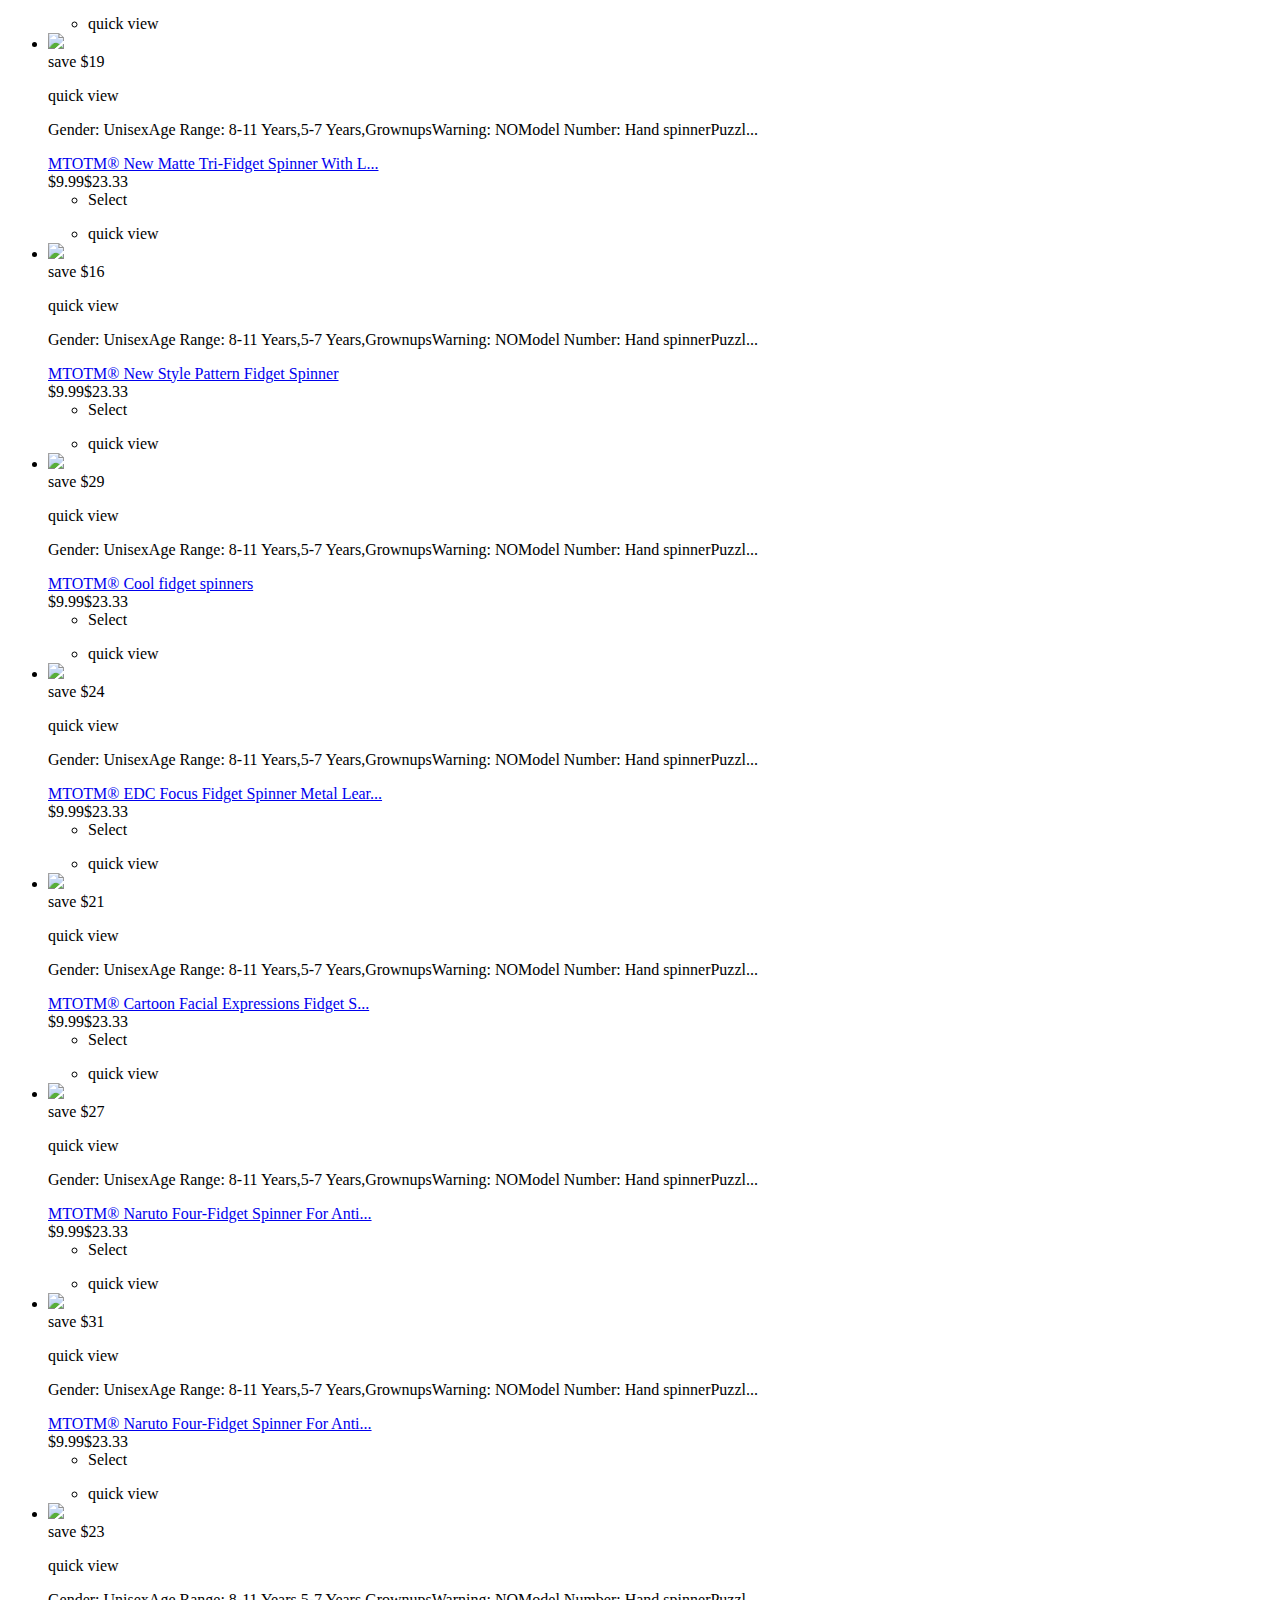
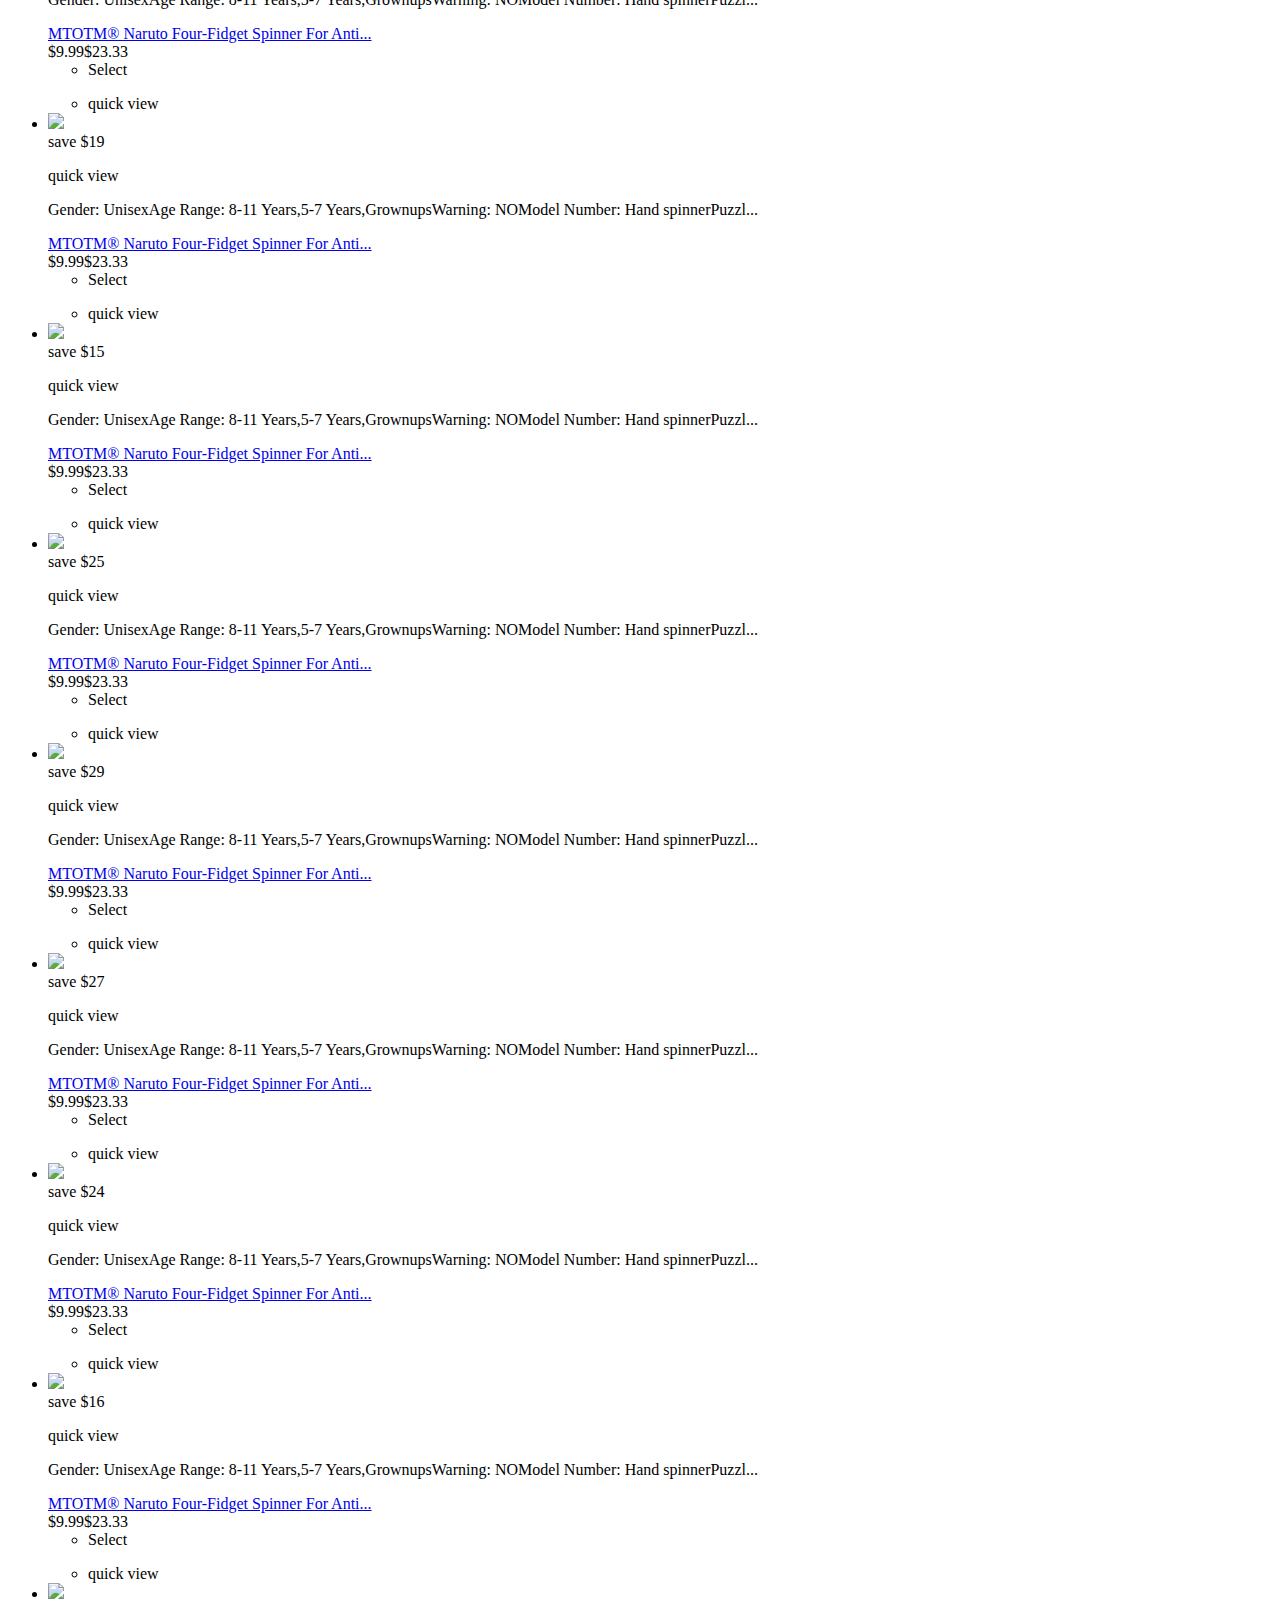
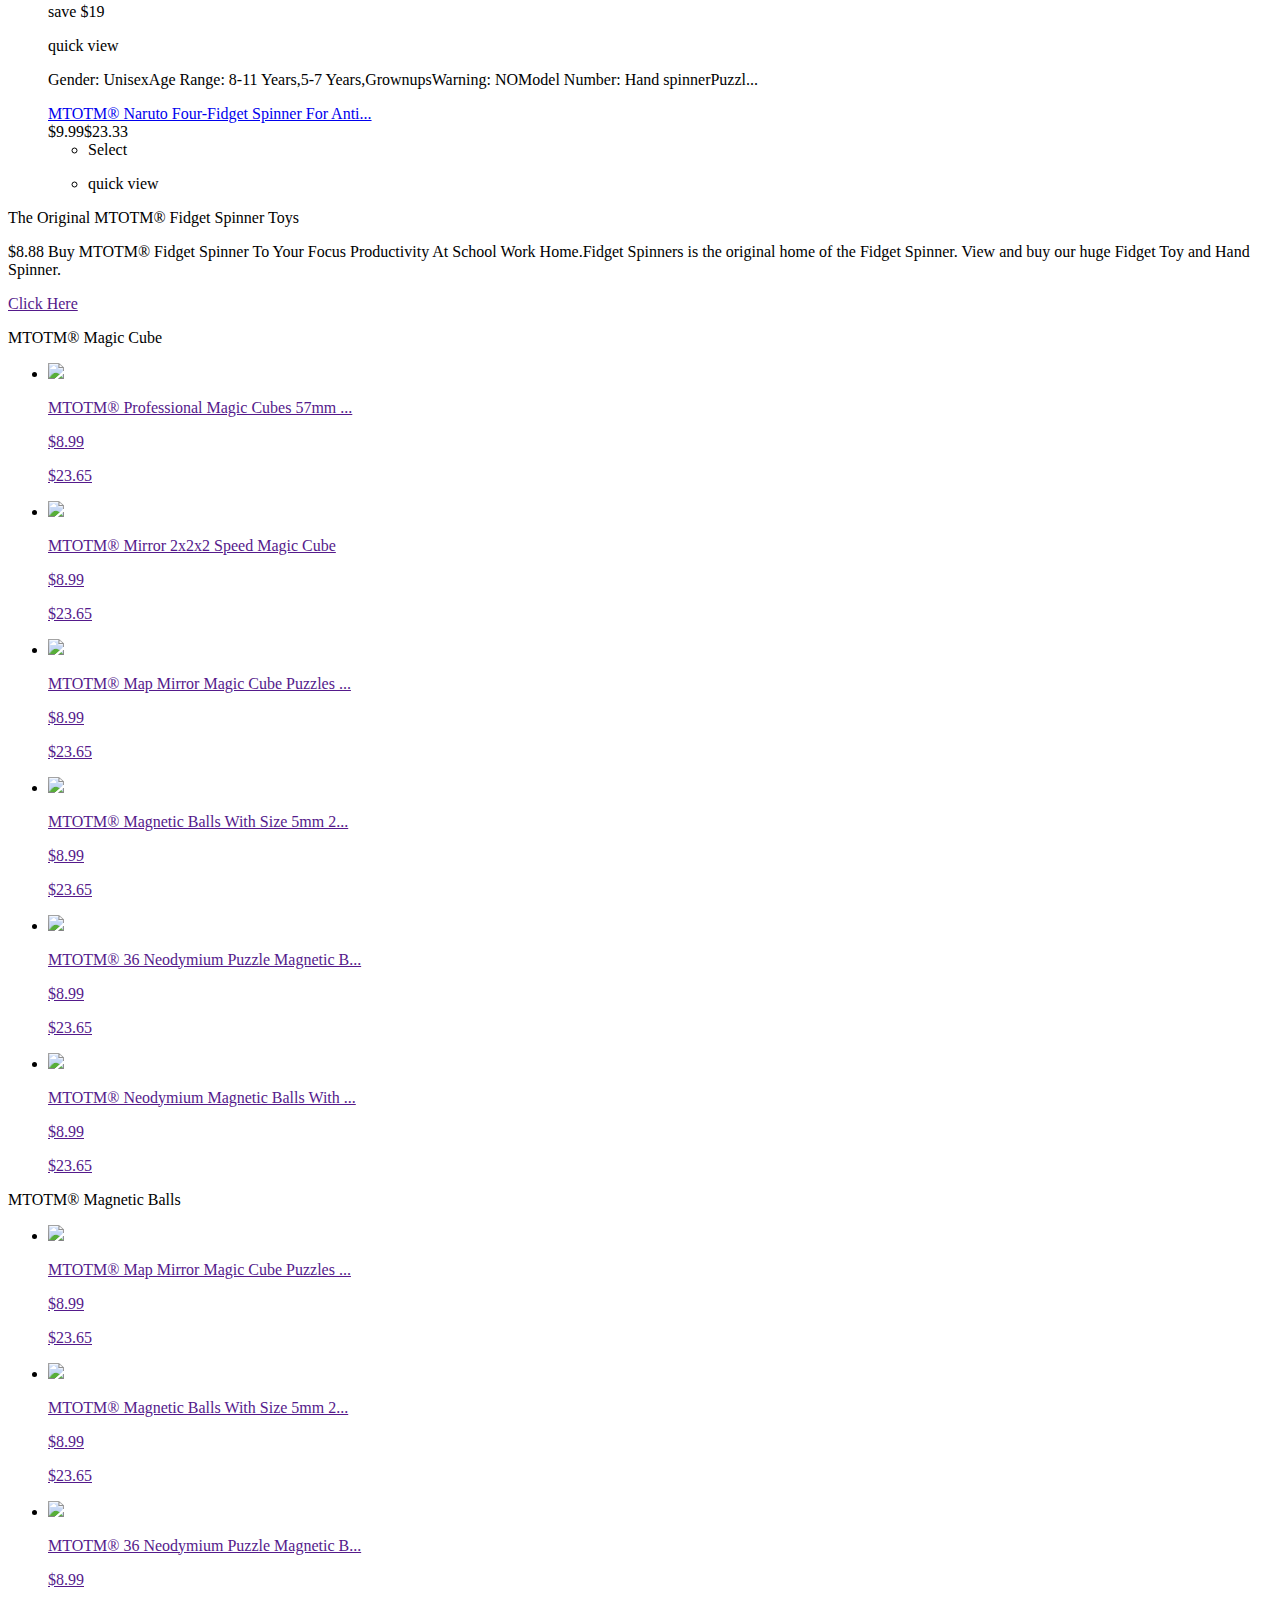
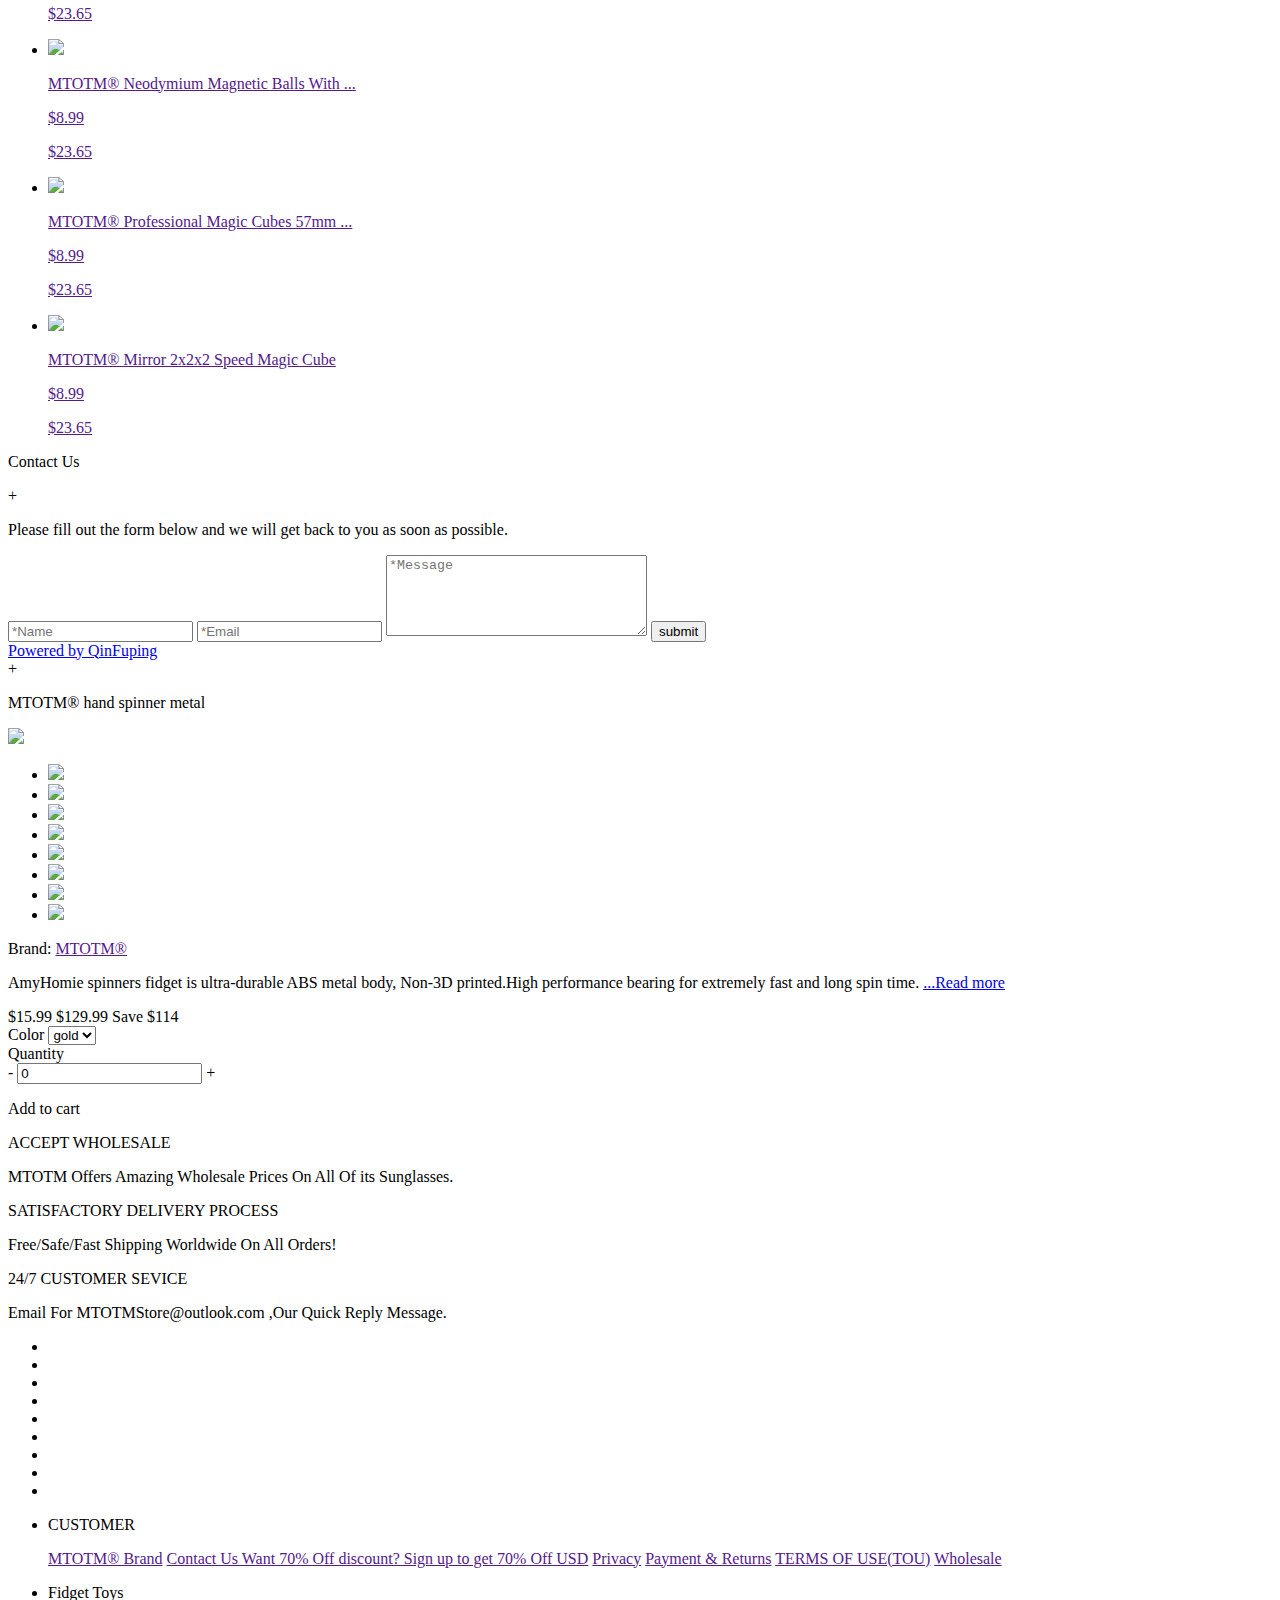
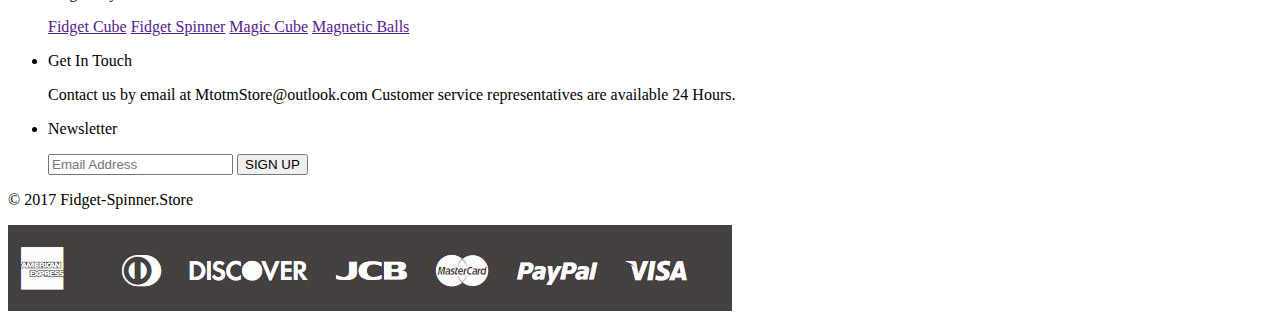
==== commit c73c9c81: "Update index.html" ====
--- a/index.html
+++ b/index.html
@@ -183,32 +183,32 @@
             </div>
             <div class="detail-product oh">
                 <div class="product-small-img fl">
-                    <img src="https://cdn.shopify.com/s/files/1/1681/9043/products/BLACK_07c24028-2292-4bac-91d3-0a9ade2ec7e8_large.jpg?v=1493120510" id="thisProduct-bigShow">
+                    <img src="http://a2.qpic.cn/psb?/V12GQsws3yuEFr/9S3ShbA5fuXlyHi2h.hfMv6BMTvhdyd7KUC1Qhyh0FA!/b/dNAAAAAAAAAA&bo=4AHgAeAB4AERCT4!&rf=viewer_4">
                     <div class="product-small-nav swiper-container">
                         <ul class="swiper-wrapper">
                             <li class="product-small-li swiper-slide">
-                                <img class="product-small-li-img" src="https://cdn.shopify.com/s/files/1/1681/9043/products/BLACK_07c24028-2292-4bac-91d3-0a9ade2ec7e8_large.jpg?v=1493120510">
-                            </li>
-                            <li class="product-small-li swiper-slide">
-                                <img class="product-small-li-img" src="https://cdn.shopify.com/s/files/1/1681/9043/products/BLUE_1bbbead8-68d6-4613-8c6e-4876675bc8aa_large.jpg?v=1493120510">
-                            </li>
-                            <li class="product-small-li swiper-slide">
-                                <img class="product-small-li-img" src="https://cdn.shopify.com/s/files/1/1681/9043/products/BURGUNDY_large.jpg?v=1493120510">
-                            </li>
-                            <li class="product-small-li swiper-slide">
-                                <img class="product-small-li-img" src="https://cdn.shopify.com/s/files/1/1681/9043/products/GOLD_644fe089-fb02-474f-bd96-78c19254b89d_large.jpg?v=1493120511">
-                            </li>
-                            <li class="product-small-li swiper-slide">
-                                <img class="product-small-li-img" src="https://cdn.shopify.com/s/files/1/1681/9043/products/GRAY_ef2083f4-f742-4001-a0b4-190adb2a8d04_large.jpg?v=1493120511">
-                            </li>
-                            <li class="product-small-li swiper-slide">
-                                <img class="product-small-li-img" src="https://cdn.shopify.com/s/files/1/1681/9043/products/product-image-241355128_grande_f9b44b1b-9817-42a9-8a8a-2920fda806b8_large.jpg?v=1493120512">
-                            </li>
-                            <li class="product-small-li swiper-slide">
-                                <img class="product-small-li-img" src="https://cdn.shopify.com/s/files/1/1681/9043/products/product-image-241355129_grande_798f357d-2d4b-447a-8f6a-8c0acb28253f_large.jpg?v=1493120512">
-                            </li>
-                            <li class="product-small-li swiper-slide">
-                                <img class="product-small-li-img" src="https://cdn.shopify.com/s/files/1/1681/9043/products/product-image-241355127_grande_b301d637-87bd-4c9d-bd5b-163341d8fbb7_large.jpg?v=1493120509">
+                                <img class="product-small-li-img" src="http://a2.qpic.cn/psb?/V12GQsws3yuEFr/9S3ShbA5fuXlyHi2h.hfMv6BMTvhdyd7KUC1Qhyh0FA!/b/dNAAAAAAAAAA&bo=4AHgAeAB4AERCT4!&rf=viewer_4">
+                            </li>
+                            <li class="product-small-li swiper-slide">
+                                <img class="product-small-li-img" src="http://a3.qpic.cn/psb?/V12GQsws3yuEFr/XefzdehjQ.I0E7kZmNeOoFd6qVbNQpacvYuqJ4i950M!/b/dGoBAAAAAAAA&bo=4AHgAeAB4AERADc!&rf=viewer_4">
+                            </li>
+                            <li class="product-small-li swiper-slide">
+                                <img class="product-small-li-img" src="http://a3.qpic.cn/psb?/V12GQsws3yuEFr/T8Eh8LSO4GK*yFZtZa5HcVo8IxUoVSnQTcnj.BhfX6Q!/b/dGoBAAAAAAAA&bo=4AHgAeAB4AERADc!&rf=viewer_4">
+                            </li>
+                            <li class="product-small-li swiper-slide">
+                                <img class="product-small-li-img" src="http://a2.qpic.cn/psb?/V12GQsws3yuEFr/KtxUS8qKndBC.2bDJaN4J5q*wEHXXwwK6ubei6lkMgk!/b/dHMAAAAAAAAA&bo=4AHgAeAB4AERADc!&rf=viewer_4">
+                            </li>
+                            <li class="product-small-li swiper-slide">
+                                <img class="product-small-li-img" src="http://a3.qpic.cn/psb?/V12GQsws3yuEFr/8Wo0lYWnrYBbcdQzzwEAIb1icVJu9pZVDbwuVVJG2Jo!/b/dIMAAAAAAAAA&bo=4AHgAeAB4AERADc!&rf=viewer_4">
+                            </li>
+                            <li class="product-small-li swiper-slide">
+                                <img class="product-small-li-img" src="http://a1.qpic.cn/psb?/V12GQsws3yuEFr/HATXxzpZW*lRnP1j2qh91JgnIh6HkwJja4d7Gf7pN.k!/b/dHIAAAAAAAAA&bo=4AHgAeAB4AERADc!&rf=viewer_4">
+                            </li>
+                            <li class="product-small-li swiper-slide">
+                                <img class="product-small-li-img" src="http://a2.qpic.cn/psb?/V12GQsws3yuEFr/51aImjJeiw4zSjB9NBcUVAyOW**DcmCaB8g*TlLWKYs!/b/dNAAAAAAAAAA&bo=4AHgAeAB4AERADc!&rf=viewer_4">
+                            </li>
+                            <li class="product-small-li swiper-slide">
+                                <img class="product-small-li-img" src="http://a1.qpic.cn/psb?/V12GQsws3yuEFr/PziQPKsrm8cfB8FvVCSMVXQ92fcokeUqUqF*F.rw7H4!/b/dGsBAAAAAAAA&bo=4AHgAeAB4AERADc!&rf=viewer_4">
                             </li>
                         </ul>
                         <div class="product-small-prev swiper-button-prev swiper-button-white"></div>
